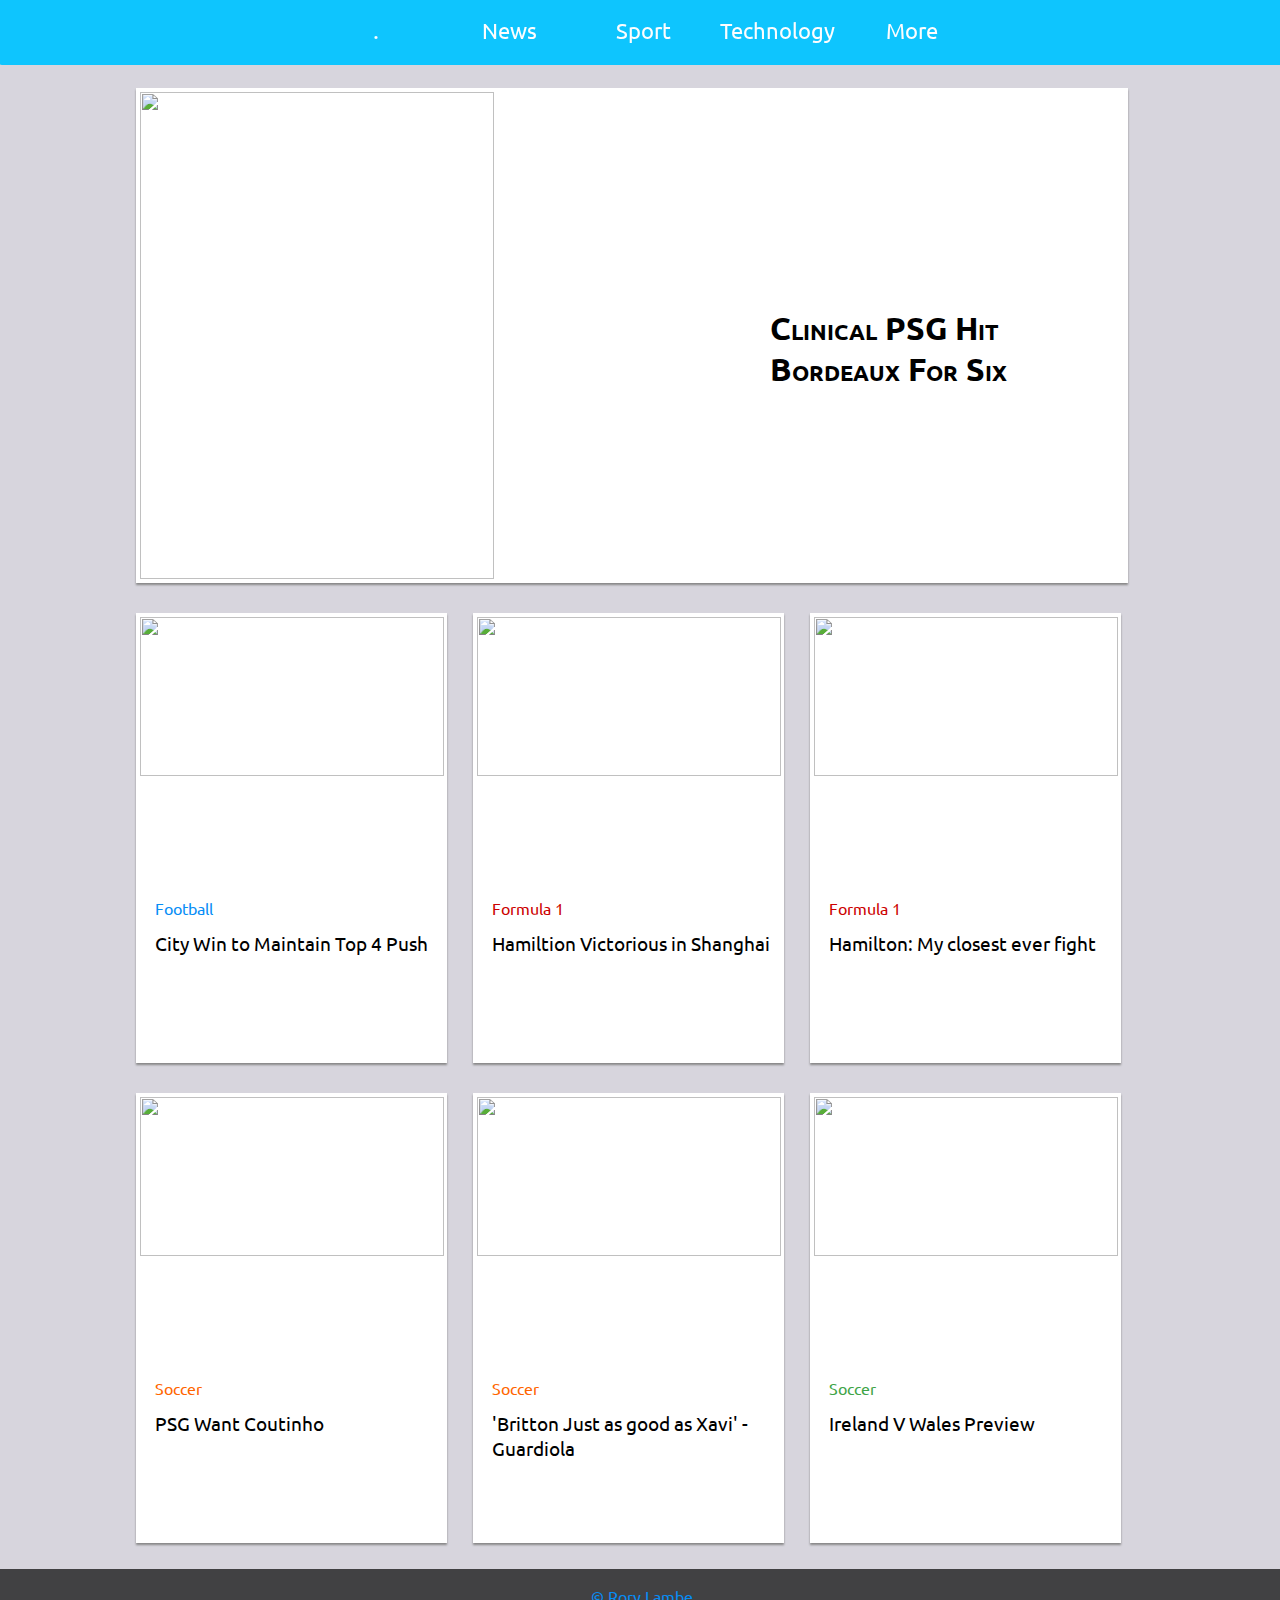
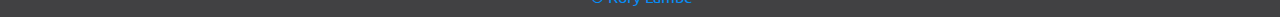
==== index.html @ db4da5c5 "Update index.html" ====
<!DOCTYPE html> <!--added when body,div,html set to width,height 100%-->
<html>
<head>
<meta name="viewport" content="width=device-width, initial-scale=1.0">
<link rel="stylesheet" type="text/css" href="responsive.css">
<script type="text/javascript" src="responsive.js"></script>
<link href="https://fonts.googleapis.com/css?family=Ubuntu" rel="stylesheet"> <!-- Ubuntu font link-->
<link rel="shortcut icon" href="https://s-media-cache-ak0.pinimg.com/originals/44/e4/73/44e473b0aaa8aa32cf748dd5b4bf9525.png"/> <!--title img-->
<title>Responsive</title>
</head>

<nav>
  <!--<a href="#" class="navbar-left"><img src="http://www.donegaldaily.com/wp-content/uploads/2016/05/gaa-logo.png"></a> img in nav-->
  <!--<a href="https://www.google.ie" class="navbar-left"><h3 class="navbar-left-txt">The<br> Journal</h3></a>-->
  <ul class="topnav" id="myTopnav">

    <li class="navimgtxt"><a href="file:///Users/BrianLambe/Documents/Website%20iCloud%20Drive/home.responsive.html" class="webtitle">.</a></li>    <!--  <li><a href="#">Home</a></li>  -->

    <li><a href="https://irishtimes.com">News</a>
      <ul class="sub-menu">
        <a href="https://www.theguardian.com/international"><li>TheGuardian</li></a>
        <a href="https://www.irishtimes.com"><li>Irish Times</li></a>
        <a href="https://www.thejournal.ie"><li>TheJournal</li></a>
      </ul>
    </li>

    <li><a href="file:///Users/BrianLambe/Documents/Website%20iCloud%20Drive/sport.responsive.html">Sport</a>
      <ul class="sub-menu">
        <a href="file:///Users/BrianLambe/Documents/Website%20iCloud%20Drive/f1.responsive.html"><li>Formula 1</li></a>
        <a href="http://www.skysports.com/roi"><li>SkySports</li></a>
        <a href="file:///Users/BrianLambe/Documents/Website%20iCloud%20Drive/soccer.responsive.html"><li>Soccer</li></a>
      </ul>
    </li>

    <li><a href="https://cnet.com/uk">Technology</a></li>
    <li><a href="#">More</a>
      <ul class="sub-menu">
        <a href="https://play.spotify.com/?utm_source=web-player&utm_campaign=bookmark"><li>Spotify</li></a>
        <a href="https://www.youtube.com/"><li>YouTube</li></a>
        <a href="https://fantasy.premierleague.com/"><li>Fantasy PL</li></a>
      </ul>
      <li class="icon">
    <a href="javascript:void(0);" onclick="myFunction()">&#9776;</a>
  </li>
    </li>
  </ul>
</nav>

<body>

  <div class="row">

    <div class="col-1">
      <a href="http://www.skysports.com/football/news/11800/11062309/ligue-1-round-up-paris-saint-germain-hit-bordeaux-for-six"><img class="mainimg" src="http://e0.365dm.com/17/09/16-9/20/skysports-neymar-mbappe-psg_4104017.jpg?20170918083931"/>
      <div class="maintxt"><a href="http://www.skysports.com/football/news/11800/11062309/ligue-1-round-up-paris-saint-germain-hit-bordeaux-for-six"><h1>Clinical PSG Hit Bordeaux <wbr>For Six</h1></div>
    </div>

    <div class="col-2">
      <a href="http://www.skysports.com/football/man-city-vs-hull-city/356648"><img class="secimg" src="http://e2.365dm.com/17/04/16-9/20/skysports-sergio-aguero-man-city-leroy-sane_3926643.jpg?20170408161452"/>
      <p class="hurlsec"><a href="http://www.skysports.com/football">Football<p><h3 class="sectxt"><a href="http://www.skysports.com/football/man-city-vs-hull-city/356648">City Win to Maintain Top 4<wbr> Push</h3>
    </div>

    <div class="col-3">
      <a href="http://www.skysports.com/f1/news/12433/10828494/chinese-gp-lewis-hamilton-and-mercedes-back-to-winning-ways"><img class="secimg" src="https://d2kmm3vx031a1h.cloudfront.net/BRfvzsZWTN2owucASuUp_GettyImages-863205824.jpg"/>
      <p class="f1sec"><a href="http://www.skysports.com/f1">Formula 1<p><h3 class="sectxt"><a href="http://www.skysports.com/f1/news/12433/10828494/chinese-gp-lewis-hamilton-and-mercedes-back-to-winning-ways">Hamiltion Victorious in Shanghai</h3>
    </div>

    <div class="col-4">
      <a href="http://www.skysports.com/f1/news/12433/10831420/lewis-hamilton-relishing-closest-f1-title-race-of-his-career"><img class="secimg" src="http://e1.365dm.com/17/04/16-9/20/skysports-lewis-hamilton-sebastian-vettel-f1-conclusions_3927338.jpg?20170409094520"/>
      <p class="f1sec"><a href="http://www.skysports.com/f1">Formula 1<p><a href="http://www.skysports.com/f1/news/12433/10831420/lewis-hamilton-relishing-closest-f1-title-race-of-his-career"><h3 class="sectxt">Hamilton: My closest ever fight</h3>
    </div>

    <div class="col-5">
      <a href="http://www.skysports.com/football/news/12691/11072251/european-paper-talk-paris-saint-germain-keen-on-philippe-coutinho"><img class="secimg" src="http://e2.365dm.com/17/09/16-9/20/skysports-philippe-coutinho-liverpool-premier-league_4108914.jpg?20170923180715"/>
      <p class="footsec"><a href="http://www.skysports.com/football">Soccer<p><a href="http://www.skysports.com/football/news/12691/11072251/european-paper-talk-paris-saint-germain-keen-on-philippe-coutinho"><h3 class="sectxt">PSG Want Coutinho</h3>
    </div>

    <div class="col-6">
      <a href="https://www.swanseacity.com/news/talking-tactics-leon-britton"><img class="secimg" src="https://www.swanseacity.com/sites/default/files/styles/cta_thumbnail/public/image/2017-08/Leon%2016x9.jpg?itok=TSy3v1L1"/>
      <p class="footsec"><a href="http://www.skysports.com/football">Soccer<p><a href="https://www.swanseacity.com/news/talking-tactics-leon-britton"><h3 class="sectxt">'Britton Just as good as Xavi' - Guardiola</h3>
    </div>

    <div class="col-7">
      <a href="https://www.rte.ie/sport/soccer/2017/0324/862218-ireland-wales-preview-prove-a-point-to-take-all-three/"><img class="secimg" src="https://img.rasset.ie/000dcdf6-800.jpg"/>
      <p class="soccersec"><a href="http://www.skysports.com/football">Soccer<p><a href="https://www.rte.ie/sport/soccer/2017/0324/862218-ireland-wales-preview-prove-a-point-to-take-all-three/"><h3 class="sectxt">Ireland V Wales Preview</h3>
    </div>

</body>

<div class="footer">
  <p>&#169; Rory Lambe</p>
</div>

</html>
---- responsive.css ----
/* When the screen is less than 680 pixels wide, hide all list items, except for the first one ("Home"). Show the list item that contains the link to open and close the topnav (li.icon) */
@media screen and (max-width:885px) {
  ul.topnav li:not(:first-child) {display: none;}
  ul.topnav li.icon {
    float: right; /*hamburger icon float*/
    display: inline-block;
    background-color: #04C5FF; /*icon background was #068df6*/
  }
}

/* The "responsive" class is added to the topnav with JavaScript when the user clicks on the icon. This class makes the topnav look good on small screens */
@media screen and (max-width:885px) {
  ul.topnav.responsive {position: relative;}
  ul.topnav.responsive li.icon {
    position: absolute;
    right: 0;
    top: 0;
  }
  ul.topnav.responsive li {
    float: none;
    display: inline;
  }
  ul.topnav.responsive li a {
    display: block;
    text-align: left; /*text align for nav options txt when mobile nav is opened*/
    margin-left: 10px; /*margin left for nav options txt when mobile nav is opened, i added this*/
  }
}



.webtitle { /*img in nav*/
  background-image: url(https://s-media-cache-ak0.pinimg.com/originals/3a/6f/26/3a6f2651cd008f7e4caafefcc86870b5.jpg);/*url(/Users/BrianLambe/Downloads/oie_transparent.png); /*url(http://free4kwallpaper.com/wp-content/uploads/logos/Blue-and-White-Apple-Logo-4K-Wallpaper.jpg)*/ /* /Users/BrianLambe/Downloads/Blue\ and\ white\ apple\ logo.jpg */
  background-position: center;
  width: 129px;
  height: 70px;
  background-size: 150px; /*was 400px*/
  image-resolution: 72dpi;
}

@media screen and (max-width: 885px) { /*img in nav*/
  .webtitle {
   margin-left: 45%;
 }
}

@media screen and (max-width: 390px) { /*img in nav*/
  .webtitle {
   margin-left: -20%;
 }
}

.navimgtxt { /*txt in nav img*/
  color: #F4F3F9;
}

@media screen and (max-width: 885px) { /*img in nav*/
  .navimgtxt {
   font-size: 1%;
 }
}

.navbar-left {  /*nav bar content (img/txt)*/
  max-width: 100px;
  max-height: 100px;
  display: inline-block;
  float: left;
  margin-top: 20px;
  margin-left: 10px;
}

.navbar-left-txt {
  color: black; /*txt color of 'thejournal'*/
  font-family: serif;
  font-size: 1.2em;
  margin-top: -4px;
}

@media screen and (max-width: 885px) {
  .navbar-left-txt {
   display: none;
 }
}

.topnav {  /*main nav positioning*/
  margin-left: -0.7%;
  width: 100.7%;
  position: fixed; /*for sticky navbar*/
  opacity: 0.95;
}

@media screen and (max-width: 694px) {
  .topnav {
   margin-left: -1%;
 }
}

nav li {
  display: inline-block;
  font-size: 1.4em;
  line-height: 70px; /*red box in navbar dimensions*/
  height: 70px; /*red box in navbar dimensions*/
  width: 130px;
  color: #fff; /*txt color in dropdown*/
  /*text-align: justify; - needed for img in nav*/
}

@media screen and (max-width: 885px) {
  nav li {
   /*margin-left: -200px;   /*moves 'home'*/
 }
}

nav ul {
  text-align: center;
  background-color: #04C5FF; /*backgr color in navbar - was #068df6*/
  border-radius: 3px;
  padding: 0; /*removes gap on left side of main nav*/
  width: 100%;
  margin-top: -1%; /*removes gap that was on top of nav, should check impact on big screens*/
}

@media screen and (max-width: 885px) {
  nav ul {
   border-radius: 0px; /*needs to be removed because hamburger icon has no border-radius*/
 }
}

nav a:hover {
background-color: #04C5FF/*conflicts w/ thing that makes mainav stay hovered when submen is being hov.- mainnav backgr color hover - was  #068df6*/
cursor: pointer;
border-radius: 0px; /*was 5px*/
/*color: rgba(0,0,0,0.1); text hover color main nav*/
}

nav ul li:hover {  /*makes main nav hover color #d5d5d5 while sub-menu is acc being hovered*/
  background-color: #04C5FF; /*was #068df6 */
}

nav a {
  text-decoration: none;
  color: #fff; /*text color in mainnav - was #068df6*/
  font-family: 'Ubuntu', sans-serif;
  display: block;
}

/*start of dropdown*/

ul.sub-menu{
  position: absolute;
  background-color: #04C5FF; /*dropdown backroundcolor was #068df6 before logo*/
  list-style-type: none;
  /*color: rgba(0, 0, 0, 0.8); /*was dropdown font color was rgba(255, 255, 255, 0.7)*/
  font-family: 'Ubuntu', sans-serif;
  font-variant: small-caps;
  width: 130px; /*was 124px*/
  height: 220px; /*defines height of dropdown, new- wasnt always here*/
  padding-left: 0px;
  margin-left: 0px;
  padding-top: 0px;
  visibility: hidden; /*hides dropdown when not hovered*/
  font-size: .7em;
  border-radius: 0px 0px 5px 5px; /*rounds bottom corners on dropdown*/
  box-shadow: 0 8px 16px 0 rgba(0, 0, 0, 0.6); /* shadow on dropdown*/
  border: 1px solid #414143;
  transform: translateY(-2em); /* dropdown slide down animation start*/
  z-index: 10;
  transition: all 0.3s ease-in-out 0s, visibility 0s linear 0.1s, z-index 0s linear 0.01s; /* dropdown slide down animation end*/
  animation: pulse 3s; /*opacity animation*/

  /*transform: scale(0) translateX(-50%);/*part of pl website dropdown animation
  transform-origin: left top;
  transition: all 1s;
  -webkit-transform: scale(0) translateX(-50%);*/
}

@keyframes pulse { /*opacity animation*/
  0% {
    opacity: 0;
  }
  100% {
    opacity: 1;
  }
}

ul.sub-menu li{
  padding-left: 0px;
  padding-top: 5px;
  padding-bottom: 5px;
  height: 63px; /*height of dropdown li*/
  border-radius: 0px;
  text-align: center;
}

ul.sub-menu li:hover {  /*dropdown menu hover*/
  background-color: rgba(0, 0, 0, 0.1);
  cursor: pointer;
  border-radius: 0px;
  width: 128px; /*width for dropdown hover*/
  padding-top: 5px;
  padding-bottom: 5px;
  padding-left: 0;
  /*box-shadow: 0 8px 16px 0 rgba(0, 0, 0, 0.2); /*shadow on individual items in dropdown*/
}

@media only screen and (max-width: 712px) {
    /*hides dropdown when in mobile view*/
    .sub-menu {
       display: none;
    }
}

nav li:hover .sub-menu{
  visibility: visible;  /*makes dropdown appear when hovered*/
  margin-left: 0px; /*dropdown margin left*/
  z-index: 10; /*dropdown slide animation start*/
  transform: translateY(0%);
  transition-delay: 0s, 0s, 0.3s; /*allows you to hover on dropdown after animation --dropdown slide animation end*/
}

/*end of dropdown*/




/*underline animation for nav start*/
li {
  display: inline-block;
  position: relative;
  border: 0px solid transparent;/*was 2px, gap between main nav and dropdown*/
  color: #005689;
}

li::after {
  width: 0%;
  height: 2px; /*width of white animation line*/
  display: block;
  background-color: #fff; /*line under(animation) color*/
  content: " ";
  position: absolute;
  top: 60px;
  left: 50%;
  -webkit-transition: left 0.5s cubic-bezier(0.215, 0.61, 0.355, 1), width 0.2s cubic-bezier(0.215, 0.61, 0.355, 1);
  transition: left 0.5s cubic-bezier(0.215, 0.61, 0.355, 1), width 0.5s cubic-bezier(0.215, 0.61, 0.355, 1); /*these figures (0.5) control speed of animation*/
}

@media only screen and (max-width: 885px) {  /*to remove underline animation from hamburger*/
    li::after {
      -webkit-transition: left 0s cubic-bezier(0,0,0,0), width 0s cubic-bezier(0, 0, 0, 0);
      transition: left 0s cubic-bezier(0, 0, 0, 0), width 0s cubic-bezier(0, 0, 0, 0);
    }
}

li:hover::after {
  width: 100%;
  height: 2px;
  display: block;
  background-color: #ddd; /*line under(animation) color*/
  content: " ";
  position: absolute;
  top: 60px;
  left: 0;
}

@media only screen and (max-width: 885px) {  /*to remove underline animation from hamburger*/
    li:hover::after {
      width: 0%;
      height: 0px;
      display: block;
      background-color: #ddd; /*line under(animation) color*/
      content: " ";
      position: absolute;
      top: 60px;
      left: 0;
    }
}


.navimgtxt::after {  /*to remove underline animation from logo*/
  -webkit-transition: left 0s cubic-bezier(0,0,0,0), width 0s cubic-bezier(0, 0, 0, 0);
  transition: left 0s cubic-bezier(0, 0, 0, 0), width 0s cubic-bezier(0, 0, 0, 0);
}

.navimgtxt:hover::after { /*to remove underline animation from logo*/
  width: 0%;
  height: 0px;
  display: block;
  background-color: #ddd; /*line under(animation) color*/
  content: " ";
  position: absolute;
  top: 60px;
  left: 0;
}
/*underline animation for nav end*/



/*hamburger mobile navbar icon*/
.icon {
  display: none;
}
/*icon end*/
/*end of nav*/




.mainimg {
  height: 100%;
  width: 60%;
  /*-moz-transition: all 0.5s;  taken out because dropdown intially went underneath mainimg
  -webkit-transition: all 0.5s;
  transition: all 0.5s;*/
}

.mainimg:hover {
  /*-moz-transform: scale(1.04);   taken out because dropdown intially went underneath mainimg
  -webkit-transform: scale(1.04);
  transform: scale(1.04);*/
}

@media only screen and (max-width: 855px) {
    /*hides dropdown when in mobile view*/
    .mainimg {
       height: 80%; /*jw 180%*/
       width: 100%;
    }
}

@media only screen and (max-width: 533px) {
    /*hides dropdown when in mobile view*/
    .mainimg {
       height: 75%; /*was 80% paddding*/
       width: 100%;
    }
}

p {
  color: black;
}

h1 {
  color: black;
}

h3 {
  color: black;
}

.maintxt {
  /*background-color: red;*/
  width: 35%;
  margin-top: -30%;
  margin-left: 64%;
  font-family: 'Ubuntu', sans-serif;
  font-variant: small-caps;
}

@media only screen and (max-width: 855px) {
    .maintxt {
       margin-left: 5%;
       margin-top: 0;
       margin-top: 4%;
       width: 90%;
    }
}

@media only screen and (max-width: 799px) {
    .maintxt {
       margin-top: -1%;
    }
}

@media only screen and (max-width: 478px/*446*/) {
    .maintxt {
       font-size: 95%;
    }
}

@media only screen and (max-width: 456px) and (max-height: 460px) {
    .maintxt {
       font-size: 85%;
    }
}

@media only screen and (max-width: 427px) {
    .maintxt {
       margin-top: 5%;
    }
}

@media only screen and (max-width: 427px) and (max-height: 460px) {
    .maintxt {
       margin-top: -3%; /*was -7% paddding*/
    }
}

@media only screen and (max-width: 456px) and (max-height: 540px) {
    .maintxt {
       margin-top: -6%;
    }
}

@media only screen and (max-width: 320px) {
    .maintxt {
       font-size: 85%;
       margin-top: -6%;
    }
}

* {
    box-sizing: border-box;
}

.row::after {
    content: "";
    clear: both;
    display: table;
}

[class*="col-"] {
    float: left;
    padding: 0px; /*was 15px*/
}

.col-1 {
  width: 77.5%;
  background-color: white;
  color: #ffffff;
  margin-left: 10%;
  height: 55%; /*was 60%*/
  overflow: hidden;
  box-shadow: 0px 2px 2px 0px #888888;
  padding: 0.3%; /*to make img fit full div side, universal selector gives padding automatically*/
  margin-top: 5em; /*for sticky navbar*/
}

.col-1:hover {
  box-shadow: 0px 8px 20px 0px #888888;
}

@media only screen and (max-width: 1174px) { /*1056px*/
    /* For mobile phones: */
    [class="col-1"] {
        width: 87%;
        margin-left: 6.5%;
    }
}

@media only screen and (max-width: 1036px) {
    /* For mobile phones: */
    [class="col-1"] {
        margin-left: 1%;
        width: 95.5%;
    }
}

@media only screen and (max-width: 859px) {
    .col-1 {
       margin-left: 2%;
       width: 94%;
    }
}

@media only screen and (max-width: 855px) {
    /*hides dropdown when in mobile view*/
    .col-1 {
       height: 80%; /*jw 40%*/
    }
}

@media only screen and (max-width: 855px) {
    .col-1:hover {
       box-shadow: 0px 0px 0px 0px #888888;
    }
}

@media only screen and (max-width: 694px) {
    [class="col-1"] {
        width: 100%;
        background-color: white;
        margin-left: 0%;/*margin-left: -1.2%;*/
        padding: 0px;
        height: 60%; /*just added*/
    }
}

@media only screen and (max-width: 320px) and (max-height: 460px) {
    .col-1 {
       height: 60%;
       padding: 0px; /*need because col-*: paddding 15px*/
       margin-left: 0%;
    }
}


.col-2 {
  width: 24.33%;
  background-color: white;
  color: #ffffff;
  margin-top: 30px;
  margin-right: 2%;
  margin-left: 10%;
  height: 50%;
  clear: both;
  overflow: hidden;
  box-shadow: 0px 2px 2px 0px #888888;
  padding: 0.3%; /*to make img fit full div side*/
  /*border-color: #DCDCDC;
  border-style: solid;
  border-width: thick;  sky sports border*/
}

.col-2:hover {
  box-shadow: 0px 4px 20px 0px #888888;
}

@media only screen and (max-width: 1174px) {
    /* For mobile phones: */
    [class="col-2"] {
        width: 27%;
        margin-left: 6.5%;
    }
}

@media only screen and (max-width: 1036px) {
    [class="col-2"] {
        margin-left: 1%;
        width: 30.5%;
    }
}

@media only screen and (max-width: 915px) {
    [class="col-2"] {
        width: 46%;
        height: 60%;
    }
}

@media only screen and (max-width: 859px) {
    /* For mobile phones: */
    [class="col-2"] {
        width: 46%;
        height: 57%;
        margin-left: 2%;
    }
}

@media only screen and (max-width: 855px) {
    .col-2:hover {
       box-shadow: 0px 0px 0px 0px #888888;
    }
}

@media only screen and (max-width: 768px) and (max-height: 928px) {
    .col-2 {
       height: 40%;
    }
}

@media only screen and (max-width: 767px) { /*new*/
    .col-2 {
      width: 46%;
      height: 57%;
    }
}

@media only screen and (max-width: 694px) {
    /* For mobile phones: */
    [class="col-2"] {
        width: 100%;
        background-color: white;
        margin-left: 0%;/*margin-left: -2.4%;*/
        margin-top: 10px;
        height: 20%; /*was 27%*/
        padding: 0;
    }
}

.secimg {
  width: 100%;
  height: 60%;
  -moz-transition: all 0.5s;
  -webkit-transition: all 0.5s;
  transition: all 0.5s;
}

.secimg:hover {
  -moz-transform: scale(1.1);
  -webkit-transform: scale(1.1);
  transform: scale(1.1);
}

@media only screen and (max-width: 768px) and (max-height: 928px) {
    .secimg {
       height: 65%;
    }
}

@media only screen and (max-width: 767px) {
    .secimg {
      width: 100%;
      height: 60%;
    }
}

@media only screen and (max-width: 694px) {
    [class="secimg"] {
        width: 30%;
        height: 100%; /*was90%*/
        float: left;
        padding: 0.5%;
    }
}

@media only screen and (max-width: 530px) {
    [class="secimg"] {
        width: 44%;
    }
}


.sectxt {
  color: black;
  margin-left: 5%;
  text-decoration: none;
  margin-top: 9%;
  font-family: 'Ubuntu', sans-serif;
  font-weight: 400;
}

@media only screen and (max-width: 694px) {
    [class="sectxt"] {
        margin-top: 7%;
        margin-left: 32.8%; /*did use float here but causes issues with text responsiveness, needs different margins*/
    }
}

@media only screen and (max-width: 631px) {
    [class="sectxt"] {
        margin-top: 8%;
    }
}

@media only screen and (max-width: 544px) {
    [class="sectxt"] {
        margin-top: 9%;
    }
}

@media only screen and (max-width: 530px) {
    [class="sectxt"] {
        margin-left: 46.8%;
    }
}

@media only screen and (max-width: 488px) {
    [class="sectxt"] {
        font-size: 95%;
        margin-top: 11%;
    }
}

@media only screen and (max-width: 435px) {
    [class="sectxt"] {
        margin-top: 13%;
    }
}

@media only screen and (max-width: 342px) {
    [class="sectxt"] {
        margin-top: 15%;
        font-size: 90%;
    }
}

@media only screen and (max-width: 320px) and (max-height: 460px) {
    .sectxt {
       margin-top: 9%;
    }
}

@media only screen and (max-width: 315px) {
    [class="sectxt"] {
        margin-top: 10%;
    }
}

@media only screen and (max-width: 295px) { /*menu layout goes at 300px*/
  .sectxt {
    font-size: 85%;
  }
}

/*start of small txts*/
p.soccersec { /*fixes issue with sectxt going too far down, see in developer tools*/
  height: 5px;
}

.soccersec {
  color: #3ea447;
  margin-left: 5%;
  font-family: 'Ubuntu', sans-serif;
}

@media only screen and (max-width: 694px) {
    [class="soccersec"] {
        float: left;
        margin-left: 3%;
        font-size: 95%;
    }
}

@media only screen and (max-width: 412px) {
    [class="soccersec"] {
        font-size: 90%;
    }
}

@media only screen and (max-width: 320px) and (max-height: 460px) {
    .soccersec {
       margin-top: 1%;
    }
}

@media only screen and (max-width: 295px) { /*menu layout goes at 300px*/
  .soccersec {
    font-size: 85%;
  }
}



p.f1sec { /*fixes issue with sectxt going too far down, see in developer tools*/
  height: 5px;
}

.f1sec {
  color: #C00;
  margin-left: 5%;
  font-family: 'Ubuntu', sans-serif;
}

@media only screen and (max-width: 694px) {
    [class="f1sec"] {
        float: left;
        margin-left: 3%;
        font-size: 95%;
    }
}

@media only screen and (max-width: 412px) {
    [class="f1sec"] {
        font-size: 90%;
    }
}

@media only screen and (max-width: 320px) and (max-height: 460px) {
    .f1sec {
       margin-top: 1%;
    }
}

@media only screen and (max-width: 295px) { /*menu layout goes at 300px*/
  .f1sec {
    font-size: 85%;
  }
}


p.footsec { /*fixes issue with sectxt going too far down, see in developer tools*/
  height: 5px;
}

.footsec {
  color: #F60;
  margin-left: 5%;
  font-family: 'Ubuntu', sans-serif;
}

@media only screen and (max-width: 694px) {
    [class="footsec"] {
        float: left;
        margin-left: 3%;
        font-size: 95%;
    }
}

@media only screen and (max-width: 412px) {
    [class="footsec"] {
        font-size: 90%;
    }
}

@media only screen and (max-width: 320px) and (max-height: 460px) {
    .footsec {
       margin-top: 1%;
    }
}

@media only screen and (max-width: 295px) { /*menu layout goes at 300px*/
  .footsec {
    font-size: 85%;
  }
}


p.hurlsec { /*fixes issue with sectxt going too far down, see in developer tools*/
  height: 5px;
}

.hurlsec {
  color: #068df6;
  margin-left: 5%;
  font-family: 'Ubuntu', sans-serif;
}

@media only screen and (max-width: 694px) {
    [class="hurlsec"] {
        float: left;
        margin-left: 3%;
        font-size: 95%;
    }
}

@media only screen and (max-width: 412px) {
    [class="hurlsec"] {
        font-size: 90%;
    }
}

@media only screen and (max-width: 320px) and (max-height: 460px) {
    .hurlsec {
       margin-top: 1%;
    }
}

@media only screen and (max-width: 295px) { /*menu layout goes at 300px*/
  .hurlsec {
    font-size: 85%;
  }
}


.col-3 {
  width: 24.33%;
  background-color: white;
  color: #ffffff;
  margin-top: 30px;
  margin-right: 2%;
  display: inline-block;
  height: 50%;
  overflow: hidden;
  box-shadow: 0px 2px 2px 0px #888888;
  padding: 0.3%; /*to make img fit full div side*/
}

.col-3:hover {
  box-shadow: 0px 4px 20px 0px #888888;
}

@media only screen and (max-width: 1174px) {
    /* For mobile phones: */
    [class="col-3"] {
        width: 27%;
    }
}

@media only screen and (max-width: 1036px) {
    [class="col-3"] {
        width: 30.5%;
    }
}

@media only screen and (max-width: 915px) {
    [class="col-3"] {
        width: 46%;
        height: 60%;
    }
}

@media only screen and (max-width: 859px) {
    /* For mobile phones: */
    [class="col-3"] {
        width: 46%;
        height: 57%;
    }
}

@media only screen and (max-width: 855px) {
    .col-3:hover {
       box-shadow: 0px 0px 0px 0px #888888;
    }
}

@media only screen and (max-width: 768px) and (max-height: 928px) {
    .col-3 {
       height: 40%;
    }
}

@media only screen and (max-width: 767px) { /*new*/
    .col-3 {
      width: 46%;
      height: 57%;
    }
}

@media only screen and (max-width: 694px) {
    /* For mobile phones: */
    [class="col-3"] {
        width: 100%;
        background-color: white;
        margin-top: 10px;
        height: 20%; /*was 27%*/
        padding: 0;
    }
}

.col-4 {
width: 24.33%;
background-color: white;
color: #ffffff;
margin-top: 30px;
margin-right: 3%; /*23px*/
display: inline-block;
height: 50%;
overflow: hidden;
box-shadow: 0px 2px 2px 0px #888888;
padding: 0.3%; /*to make img fit full div side*/
}

.col-4:hover {
  box-shadow: 0px 4px 20px 0px #888888;
}

@media only screen and (max-width: 1174px) {
    /* For mobile phones: */
    [class="col-4"] {
        width: 27%;
    }
}

@media only screen and (max-width: 1036px) {
    [class="col-4"] {
        width: 30.5%;
    }
}

@media only screen and (max-width: 915px) {
    [class="col-4"] {
        width: 46%;
        height: 60%;
        margin-left: 1%;
    }
}

@media only screen and (max-width: 859px) {
    /* For mobile phones: */
    [class="col-4"] {
        width: 46%;
        height: 57%;
        margin-left: 2%;
    }
}

@media only screen and (max-width: 855px) {
    .col-4:hover {
       box-shadow: 0px 0px 0px 0px #888888;
    }
}

@media only screen and (max-width: 768px) and (max-height: 928px) {
    .col-4 {
       height: 40%;
    }
}

@media only screen and (max-width: 767px) { /*new*/
    .col-4 {
      width: 46%;
      height: 57%;
    }
}

@media only screen and (max-width: 694px) {
    /* For mobile phones: */
    [class="col-4"] {
        width: 100%;
        background-color: white;
        margin-left: 0%;
        margin-top: 10px;
        height: 20%; /*was 27%*/
        padding: 0;
    }
}

.col-5 {
width: 24.33%;
background-color: white;
color: #ffffff;
margin-top: 30px;
margin-right: 2%;
margin-left: 10%;
display: inline-block;
height: 50%;
overflow: hidden;
box-shadow: 0px 2px 2px 0px #888888;
padding: 0.3%; /*to make img fit full div side*/
}

.col-5:hover {
  box-shadow: 0px 4px 20px 0px #888888;
}

@media only screen and (max-width: 1174px) {
    /* For mobile phones: */
    [class="col-5"] {
        width: 27%;
        margin-left: 6.5%;
    }
}

@media only screen and (max-width: 1036px) {
    /* For mobile phones: */
    [class="col-5"] {
        margin-left: 1%;
        width: 30.5%;
    }
}

@media only screen and (max-width: 915px) {
    [class="col-5"] {
        width: 46%;
        height: 60%;
        margin-left: -1%;
    }
}

@media only screen and (max-width: 859px) {
    /* For mobile phones: */
    [class="col-5"] {
        width: 46%;
        height: 57%;
        margin-left: -1%;
    }
}

@media only screen and (max-width: 855px) {
    .col-5:hover {
       box-shadow: 0px 0px 0px 0px #888888;
    }
}

@media only screen and (max-width: 768px) and (max-height: 928px) {
    .col-5 {
       height: 40%;
    }
}

@media only screen and (max-width: 767px) {
    .col-5 {
      width: 46%;
      height: 57%;
      margin-left: -1%;
    }
}

@media only screen and (max-width: 694px) {
    /* For mobile phones: */
    [class="col-5"] {
        width: 100%;
        background-color: white;
        margin-left: 0%;
        margin-top: 10px;
        height: 20%; /*was 27%*/
        padding: 0;
    }
}

.col-6 {
width: 24.33%;
background-color: white;
color: #ffffff;
margin-top: 30px;
margin-right: 2%;
display: inline-block;
height: 50%;
overflow: hidden;
box-shadow: 0px 2px 2px 0px #888888;
padding: 0.3%; /*to make img fit full div side*/
}

.col-6:hover {
  box-shadow: 0px 4px 20px 0px #888888;
}

@media only screen and (max-width: 1174px) {
    /* For mobile phones: */
    [class="col-6"] {
        width: 27%;
    }
}

@media only screen and (max-width: 1036px) {
    [class="col-6"] {
        width: 30.5%;
    }
}

@media only screen and (max-width: 915px) {
    [class="col-6"] {
        width: 46%;
        height: 60%;
        margin-left: 1%;
    }
}

@media only screen and (max-width: 859px) {
    /* For mobile phones: */
    [class="col-6"] {
        width: 46%;
        height: 57%;
        margin-left: 2%;
    }
}

@media only screen and (max-width: 855px) {
    .col-6:hover {
       box-shadow: 0px 0px 0px 0px #888888;
    }
}

@media only screen and (max-width: 768px) and (max-height: 928px) {
    .col-6 {
       height: 40%;
    }
}

@media only screen and (max-width: 767px) { /*new*/
    .col-6 {
      width: 46%;
      height: 57%;
    }
}

@media only screen and (max-width: 694px) {
    /* For mobile phones: */
    [class="col-6"] {
        width: 100%;
        background-color: white;
        margin-left: 0%;
        margin-top: 10px;
        height: 20%; /*was 27%*/
        padding: 0;
    }
}

.col-7 {
width: 24.33%;
background-color: white;
color: #ffffff;
margin-top: 30px;
display: inline-block;
height: 50%;
overflow: hidden;
margin-bottom: 2%; /*for footer*/
box-shadow: 0px 2px 2px 0px #888888;
padding: 0.3%; /*to make img fit full div side*/
}

.col-7:hover {
  box-shadow: 0px 4px 20px 0px #888888;
}

@media only screen and (max-width: 1174px) {
    /* For mobile phones: */
    [class="col-7"] {
        width: 27%;
    }
}

@media only screen and (max-width: 1036px) {
    [class="col-7"] {
        width: 30.5%;
    }
}

@media only screen and (max-width: 915px) {
    [class="col-7"] {
        width: 46%;
        height: 60%;
    }
}

@media only screen and (max-width: 859px) {
    /* For mobile phones: */
    [class="col-7"] {
        width: 46%;
        height: 57%;
    }
}

@media only screen and (max-width: 855px) {
    .col-7:hover {
       box-shadow: 0px 0px 0px 0px #888888;
    }
}

@media only screen and (max-width: 768px) and (max-height: 928px) {
    .col-7 {
       height: 40%;
    }
}

@media only screen and (max-width: 767px) { /*new*/
    .col-7 {
      width: 46%;
      height: 57%;
    }
}

@media only screen and (max-width: 694px) {
    /* For mobile phones: */
    [class="col-7"] {
        width: 100%;
        background-color: white;
        margin-left: 0%;
        margin-top: 10px;
        height: 20%; /*was 27%*/
        padding: 0;
    }
}


.col-8 {width: 66.66%;}
.col-9 {width: 75%;}
.col-10 {width: 83.33%;}
.col-11 {width: 91.66%;}
.col-12 {width: 100%;}

html {
    font-family: "Ubuntu", sans-serif;
    background-color: #d7d5dd;
}

a:link{ /*removes underline from links*/
  text-decoration: none!important;
  cursor: pointer;
}

a:visited { /*removes purple txt color from links*/
   text-decoration: none;
   color: inherit;
}

.sectxt a {
  color: black;
}

.footsec a {
  color: #F60;
}

.hurlsec a {
  color: #068df6;
}

.soccersec a {
  color: #3ea447;
}

.f1sec a {
  color: #C00;
}


html, body { /*fixes issue with quirks mode and doctype*/
  width: 100%;
  height: 100%;
}

@media only screen and (max-width: 694px) {
    body {
       margin: 0px;
    }
}

div { /*fixes issue with quirks mode and doctype*/
  width: 100%;
  height: 100%;
}

.footer {
    clear: both;
    position: sticky;
    z-index: 10;
    height: 3em;
    margin-top: -3em;
    text-align: center;
    background-color: #414143;
    padding: 1px;
    width: 101%;
    margin-left: -1%;
}

.footer p {
  color: #068df6;
}
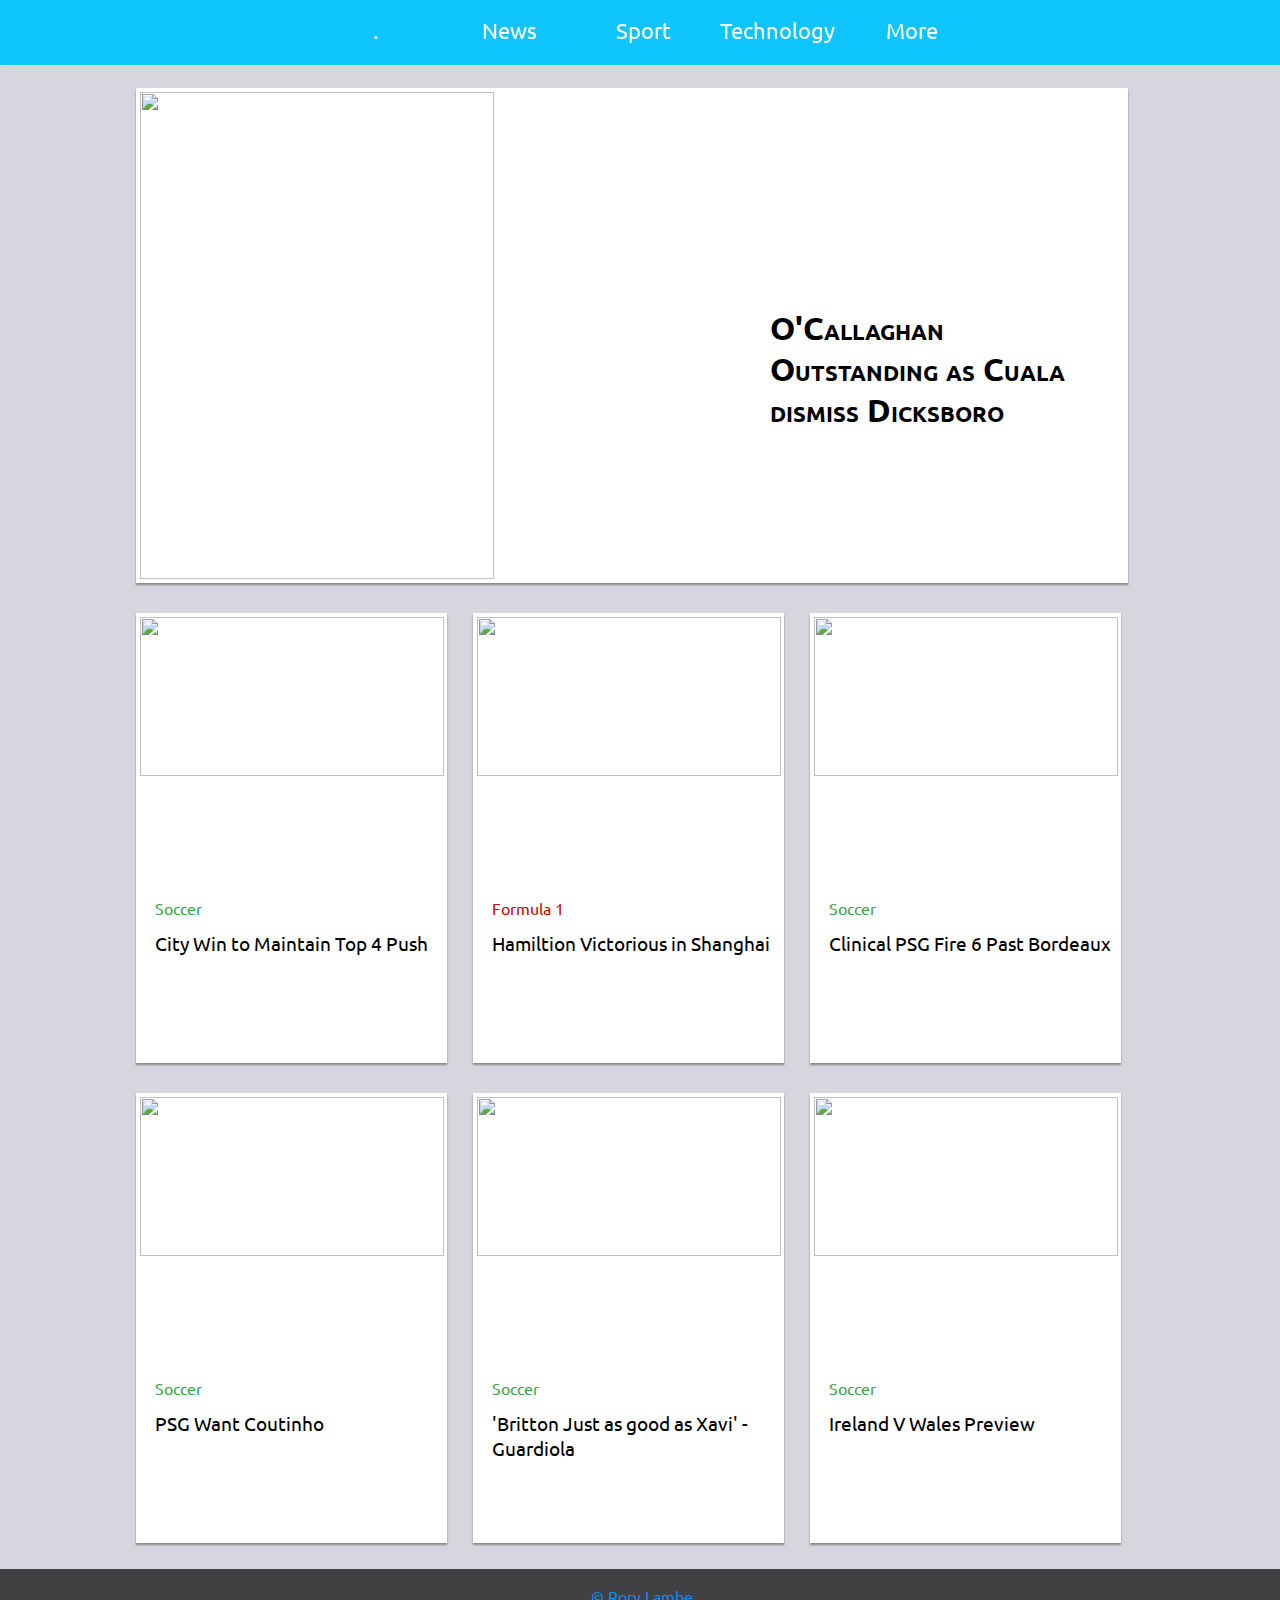
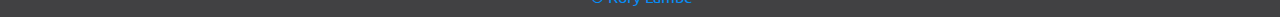
==== commit 5b6c305d: "Update index.html" ====
--- a/index.html
+++ b/index.html
@@ -1,5 +1,5 @@
 <!DOCTYPE html> <!--added when body,div,html set to width,height 100%-->
-<html>
+<html><!-- rem.html is meant to do same thing as home.responsive.html with less media queries and uses different units such as rem to make elements respond better-->
 <head>
 <meta name="viewport" content="width=device-width, initial-scale=1.0">
 <link rel="stylesheet" type="text/css" href="responsive.css">
@@ -24,11 +24,11 @@
       </ul>
     </li>
 
-    <li><a href="file:///Users/BrianLambe/Documents/Website%20iCloud%20Drive/sport.responsive.html">Sport</a>
+    <li><a href="https://roryjl.github.io/sport.responsive.html">Sport</a>
       <ul class="sub-menu">
-        <a href="file:///Users/BrianLambe/Documents/Website%20iCloud%20Drive/f1.responsive.html"><li>Formula 1</li></a>
-        <a href="http://www.skysports.com/roi"><li>SkySports</li></a>
-        <a href="file:///Users/BrianLambe/Documents/Website%20iCloud%20Drive/soccer.responsive.html"><li>Soccer</li></a>
+        <a href="https://roryjl.github.io/f1.responsive.html"><li>Formula 1</li></a>
+        <a href="https://roryjl.github.io/gaa.responsive.html"><li>Gaa</li></a>
+        <a href="https://roryjl.github.io/soccer.responsive.html"><li>Soccer</li></a>
       </ul>
     </li>
 
@@ -51,13 +51,13 @@
   <div class="row">
 
     <div class="col-1">
-      <a href="http://www.skysports.com/football/news/11800/11062309/ligue-1-round-up-paris-saint-germain-hit-bordeaux-for-six"><img class="mainimg" src="http://e0.365dm.com/17/09/16-9/20/skysports-neymar-mbappe-psg_4104017.jpg?20170918083931"/>
-      <div class="maintxt"><a href="http://www.skysports.com/football/news/11800/11062309/ligue-1-round-up-paris-saint-germain-hit-bordeaux-for-six"><h1>Clinical PSG Hit Bordeaux <wbr>For Six</h1></div>
+      <a href="https://www.irishtimes.com/sport/gaelic-games/hurling/con-o-callaghan-leads-dickboro-a-merry-dance-as-cuala-march-on-1.3280858"><img class="mainimg" src="https://www.irishtimes.com/polopoly_fs/1.3280856.1509903721!/image/image.jpg_gen/derivatives/box_620_330/image.jpg"/>
+      <div class="maintxt"><a href="https://www.irishtimes.com/sport/gaelic-games/hurling/con-o-callaghan-leads-dickboro-a-merry-dance-as-cuala-march-on-1.3280858"><h1>O'Callaghan Outstanding as <wbr>Cuala dismiss Dicksboro</h1></div>
     </div>
 
     <div class="col-2">
       <a href="http://www.skysports.com/football/man-city-vs-hull-city/356648"><img class="secimg" src="http://e2.365dm.com/17/04/16-9/20/skysports-sergio-aguero-man-city-leroy-sane_3926643.jpg?20170408161452"/>
-      <p class="hurlsec"><a href="http://www.skysports.com/football">Football<p><h3 class="sectxt"><a href="http://www.skysports.com/football/man-city-vs-hull-city/356648">City Win to Maintain Top 4<wbr> Push</h3>
+      <p class="soccersec"><a href="http://www.skysports.com/football">Soccer<p><h3 class="sectxt"><a href="http://www.skysports.com/football/man-city-vs-hull-city/356648">City Win to Maintain Top 4<wbr> Push</h3>
     </div>
 
     <div class="col-3">
@@ -66,22 +66,22 @@
     </div>
 
     <div class="col-4">
-      <a href="http://www.skysports.com/f1/news/12433/10831420/lewis-hamilton-relishing-closest-f1-title-race-of-his-career"><img class="secimg" src="http://e1.365dm.com/17/04/16-9/20/skysports-lewis-hamilton-sebastian-vettel-f1-conclusions_3927338.jpg?20170409094520"/>
-      <p class="f1sec"><a href="http://www.skysports.com/f1">Formula 1<p><a href="http://www.skysports.com/f1/news/12433/10831420/lewis-hamilton-relishing-closest-f1-title-race-of-his-career"><h3 class="sectxt">Hamilton: My closest ever fight</h3>
+      <a href="http://www.skysports.com/football/news/11800/11062309/ligue-1-round-up-paris-saint-germain-hit-bordeaux-for-six"><img class="secimg" src="http://e0.365dm.com/17/09/16-9/20/skysports-neymar-mbappe-psg_4104017.jpg?20170918083931"/>
+      <p class="soccersec"><a href="http://www.skysports.com/football">Soccer<p><a href="http://www.skysports.com/football/news/11800/11062309/ligue-1-round-up-paris-saint-germain-hit-bordeaux-for-six"><h3 class="sectxt">Clinical PSG Fire 6 Past Bordeaux</h3>
     </div>
 
     <div class="col-5">
       <a href="http://www.skysports.com/football/news/12691/11072251/european-paper-talk-paris-saint-germain-keen-on-philippe-coutinho"><img class="secimg" src="http://e2.365dm.com/17/09/16-9/20/skysports-philippe-coutinho-liverpool-premier-league_4108914.jpg?20170923180715"/>
-      <p class="footsec"><a href="http://www.skysports.com/football">Soccer<p><a href="http://www.skysports.com/football/news/12691/11072251/european-paper-talk-paris-saint-germain-keen-on-philippe-coutinho"><h3 class="sectxt">PSG Want Coutinho</h3>
+      <p class="soccersec"><a href="http://www.skysports.com/football">Soccer<p><a href="http://www.skysports.com/football/news/12691/11072251/european-paper-talk-paris-saint-germain-keen-on-philippe-coutinho"><h3 class="sectxt">PSG Want Coutinho</h3>
     </div>
 
     <div class="col-6">
       <a href="https://www.swanseacity.com/news/talking-tactics-leon-britton"><img class="secimg" src="https://www.swanseacity.com/sites/default/files/styles/cta_thumbnail/public/image/2017-08/Leon%2016x9.jpg?itok=TSy3v1L1"/>
-      <p class="footsec"><a href="http://www.skysports.com/football">Soccer<p><a href="https://www.swanseacity.com/news/talking-tactics-leon-britton"><h3 class="sectxt">'Britton Just as good as Xavi' - Guardiola</h3>
+      <p class="soccersec"><a href="http://www.skysports.com/football">Soccer<p><a href="https://www.swanseacity.com/news/talking-tactics-leon-britton"><h3 class="sectxt">'Britton Just as good as Xavi' - Guardiola</h3>
     </div>
 
     <div class="col-7">
-      <a href="https://www.rte.ie/sport/soccer/2017/0324/862218-ireland-wales-preview-prove-a-point-to-take-all-three/"><img class="secimg" src="https://img.rasset.ie/000dcdf6-800.jpg"/>
+      <a href="https://www.rte.ie/sport/soccer/2017/0324/862218-ireland-wales-preview-prove-a-point-to-take-all-three/"><img class="secimg" src="http://e0.365dm.com/17/10/16-9/20/skysports-james-mcclean-republic-of-ireland-pointing-and-shouting_4126239.jpg?20171012113200"/>
       <p class="soccersec"><a href="http://www.skysports.com/football">Soccer<p><a href="https://www.rte.ie/sport/soccer/2017/0324/862218-ireland-wales-preview-prove-a-point-to-take-all-three/"><h3 class="sectxt">Ireland V Wales Preview</h3>
     </div>
 
--- a/responsive.css
+++ b/responsive.css
@@ -475,6 +475,12 @@
     }
 }
 
+@media only screen and (max-width: 768px) and (max-height: 928px) {
+    .col-1 {
+       height: 30rem;
+    }
+}/*just now*/
+
 @media only screen and (max-width: 694px) {
     [class="col-1"] {
         width: 100%;
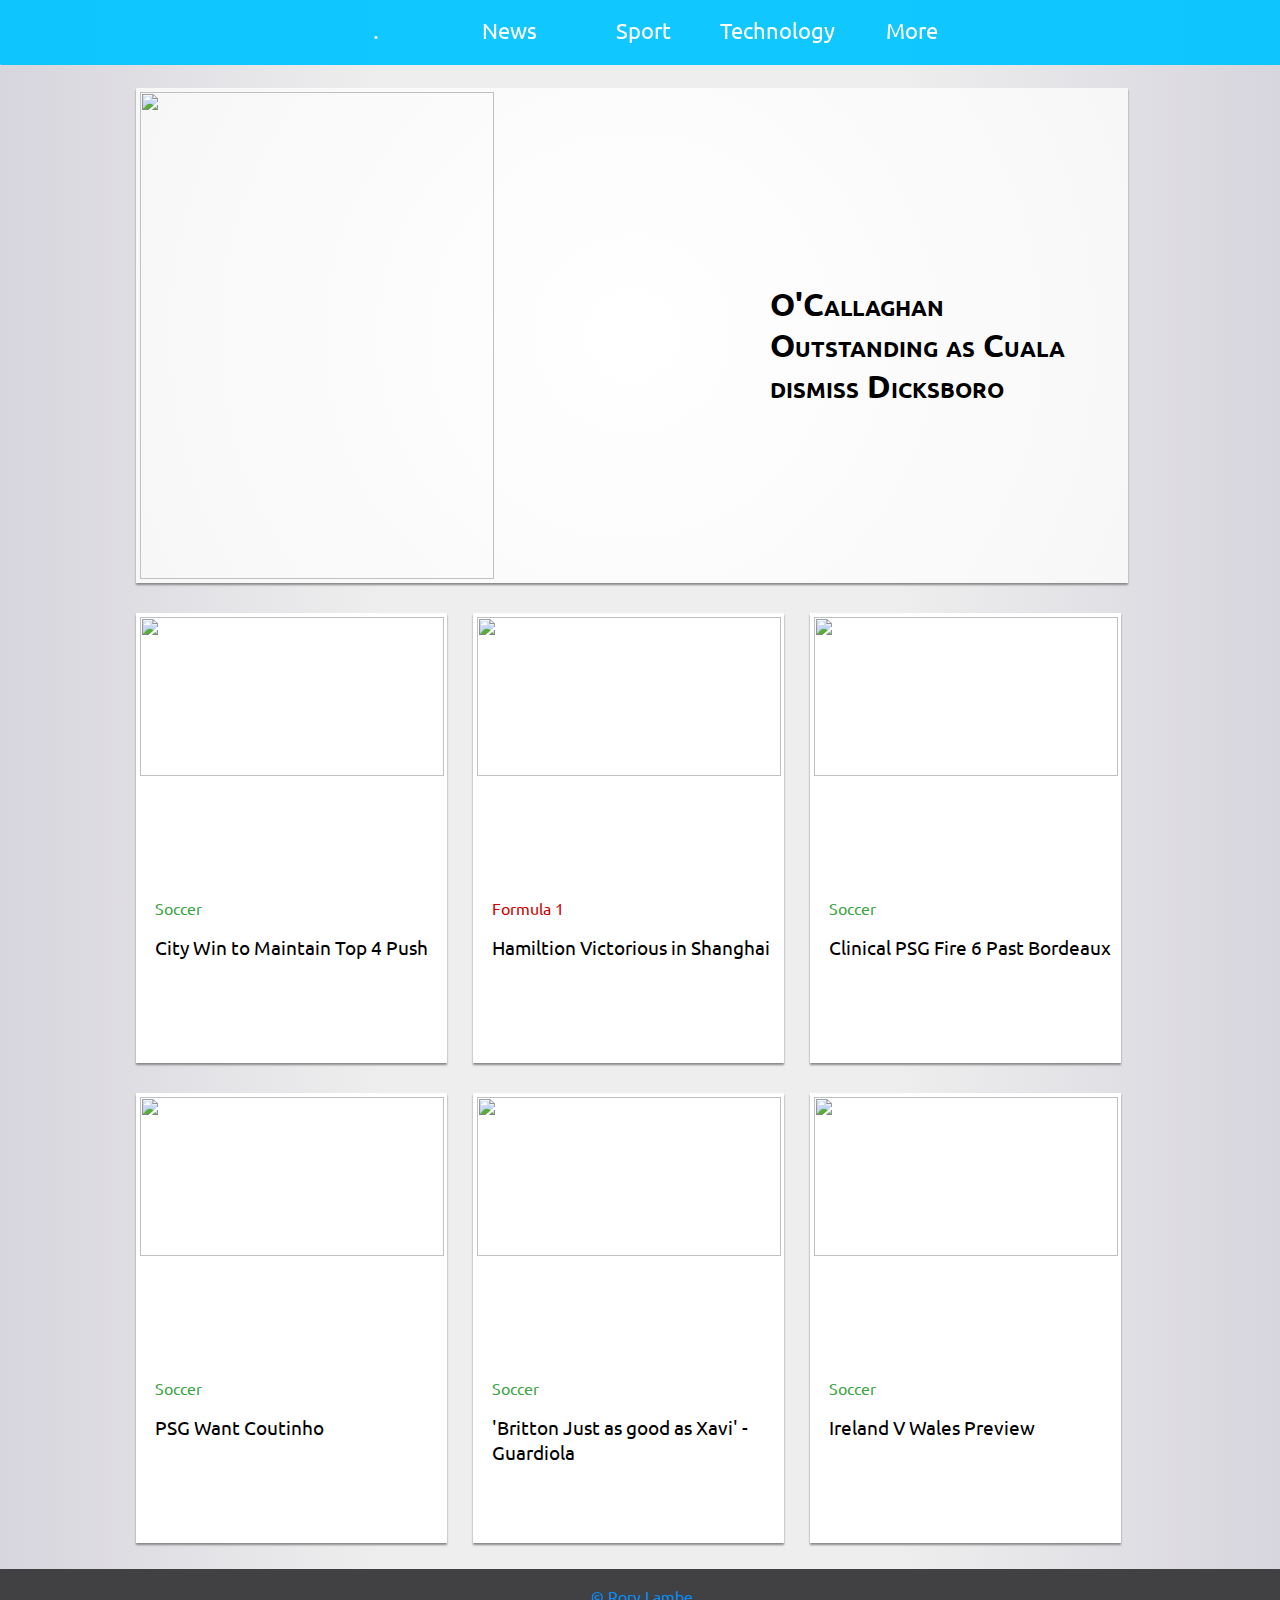
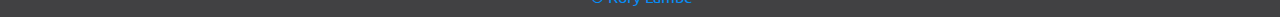
==== commit d7b3c0ce: "Update index.html" ====
--- a/index.html
+++ b/index.html
@@ -14,7 +14,7 @@
   <!--<a href="https://www.google.ie" class="navbar-left"><h3 class="navbar-left-txt">The<br> Journal</h3></a>-->
   <ul class="topnav" id="myTopnav">
 
-    <li class="navimgtxt"><a href="file:///Users/BrianLambe/Documents/Website%20iCloud%20Drive/home.responsive.html" class="webtitle">.</a></li>    <!--  <li><a href="#">Home</a></li>  -->
+    <li class="navimgtxt"><a href="https://roryjl.github.io/home.responsive.html" class="webtitle">.</a></li>    <!--  <li><a href="#">Home</a></li>  -->
 
     <li><a href="https://irishtimes.com">News</a>
       <ul class="sub-menu">
--- a/responsive.css
+++ b/responsive.css
@@ -87,6 +87,7 @@
   width: 100.7%;
   position: fixed; /*for sticky navbar*/
   opacity: 0.95;
+  z-index: 999; /*fixes issue where dropdown appeared under image while image was hovered(zoomed-in)*/
 }
 
 @media screen and (max-width: 694px) {
@@ -165,7 +166,7 @@
   border: 1px solid #414143;
   transform: translateY(-2em); /* dropdown slide down animation start*/
   z-index: 10;
-  transition: all 0.3s ease-in-out 0s, visibility 0s linear 0.1s, z-index 0s linear 0.01s; /* dropdown slide down animation end*/
+  transition: all 0.4s ease-in-out 0s, visibility 0s linear 0.1s, z-index 0s linear 0.01s; /* dropdown slide down animation end was all 0.3s*/
   animation: pulse 3s; /*opacity animation*/
 
   /*transform: scale(0) translateX(-50%);/*part of pl website dropdown animation
@@ -235,7 +236,7 @@
   width: 0%;
   height: 2px; /*width of white animation line*/
   display: block;
-  background-color: #fff; /*line under(animation) color*/
+  background-color: #404042; /*line under(animation) color CLOSING*/
   content: " ";
   position: absolute;
   top: 60px;
@@ -255,7 +256,7 @@
   width: 100%;
   height: 2px;
   display: block;
-  background-color: #ddd; /*line under(animation) color*/
+  background-color: #fff; /*line under(animation) color OPENing*/
   content: " ";
   position: absolute;
   top: 60px;
@@ -303,20 +304,18 @@
 /*end of nav*/
 
 
-
-
 .mainimg {
-  height: 100%;
-  width: 60%;
-  /*-moz-transition: all 0.5s;  taken out because dropdown intially went underneath mainimg
+  height: 100%; /*21.1rem*/
+  width: 60%; /*40rem*/
+  -moz-transition: all 0.5s;  /* was taken out because dropdown intially went underneath mainimg - fixed by .topnav z-index: 999; (parent element)*/
   -webkit-transition: all 0.5s;
-  transition: all 0.5s;*/
+  transition: all 0.5s;
 }
 
 .mainimg:hover {
-  /*-moz-transform: scale(1.04);   taken out because dropdown intially went underneath mainimg
+  -moz-transform: scale(1.04);   /*comment above in .mainimg*/
   -webkit-transform: scale(1.04);
-  transform: scale(1.04);*/
+  transform: scale(1.04);
 }
 
 @media only screen and (max-width: 855px) {
@@ -350,10 +349,11 @@
 .maintxt {
   /*background-color: red;*/
   width: 35%;
-  margin-top: -30%;
+  margin-top: -20rem;
   margin-left: 64%;
   font-family: 'Ubuntu', sans-serif;
   font-variant: small-caps;
+  justify-content: center;
 }
 
 @media only screen and (max-width: 855px) {
@@ -365,13 +365,31 @@
     }
 }
 
-@media only screen and (max-width: 799px) {
+@media only screen and (max-width: 320px) and (max-height: 620px) {
+    .maintxt {
+       font-size: 70%;
+    }
+}
+
+@media only screen and (max-width: 320px) and (max-height: 480px) {
+    .maintxt {
+       margin-top: -0.5rem;
+    }
+}
+
+@media only screen and (min-width: 855px) and (max-height: 561px) {
+    .maintxt {
+       margin-top: -15rem;
+    }
+}
+
+/*@media only screen and (max-width: 799px) { /*taken out when justify-content was put in for maintxt
     .maintxt {
        margin-top: -1%;
     }
 }
 
-@media only screen and (max-width: 478px/*446*/) {
+@media only screen and (max-width: 478px/*446*//*) {
     .maintxt {
        font-size: 95%;
     }
@@ -391,7 +409,7 @@
 
 @media only screen and (max-width: 427px) and (max-height: 460px) {
     .maintxt {
-       margin-top: -3%; /*was -7% paddding*/
+       margin-top: -3%; /*was -7% paddding*//*
     }
 }
 
@@ -406,7 +424,7 @@
        font-size: 85%;
        margin-top: -6%;
     }
-}
+}*/
 
 * {
     box-sizing: border-box;
@@ -425,7 +443,8 @@
 
 .col-1 {
   width: 77.5%;
-  background-color: white;
+  /*background-color: white;*/
+  background-image: radial-gradient(circle at center,#fff 0,#f7f7f7 100%); /*skysports col color*/
   color: #ffffff;
   margin-left: 10%;
   height: 55%; /*was 60%*/
@@ -479,7 +498,7 @@
     .col-1 {
        height: 30rem;
     }
-}/*just now*/
+}
 
 @media only screen and (max-width: 694px) {
     [class="col-1"] {
@@ -503,6 +522,7 @@
 .col-2 {
   width: 24.33%;
   background-color: white;
+  /*background-image: radial-gradient(circle at center,#fff 0,#f7f7f7 100%); skysports col color*/
   color: #ffffff;
   margin-top: 30px;
   margin-right: 2%;
@@ -630,16 +650,42 @@
   color: black;
   margin-left: 5%;
   text-decoration: none;
-  margin-top: 9%;
+  margin-top: 2rem; /*9%*/
   font-family: 'Ubuntu', sans-serif;
   font-weight: 400;
+  justify-content: center;
 }
 
 @media only screen and (max-width: 694px) {
+    [class="sectxt"] {
+        margin-top: 3rem;
+        margin-left: 32.8%;
+    }
+}
+
+@media only screen and (max-width: 530px) {
+    [class="sectxt"] {
+        margin-left: 46.8%;
+    }
+}
+
+@media only screen and (max-width: 520px) and (max-height: 620px) {
+    .sectxt {
+       font-size: 90%;
+    }
+}
+
+@media only screen and (max-width: 320px) and (max-height: 480px) {
+    .sectxt {
+       margin-top: 2rem;
+    }
+}
+
+/*@media only screen and (max-width: 694px) {
     [class="sectxt"] {
         margin-top: 7%;
         margin-left: 32.8%; /*did use float here but causes issues with text responsiveness, needs different margins*/
-    }
+    /*}
 }
 
 @media only screen and (max-width: 631px) {
@@ -693,7 +739,7 @@
 }
 
 @media only screen and (max-width: 295px) { /*menu layout goes at 300px*/
-  .sectxt {
+  /*.sectxt {
     font-size: 85%;
   }
 }
@@ -725,7 +771,7 @@
 
 @media only screen and (max-width: 320px) and (max-height: 460px) {
     .soccersec {
-       margin-top: 1%;
+       margin-top: 2%;
     }
 }
 
@@ -763,7 +809,7 @@
 
 @media only screen and (max-width: 320px) and (max-height: 460px) {
     .f1sec {
-       margin-top: 1%;
+       margin-top: 2%;
     }
 }
 
@@ -800,7 +846,7 @@
 
 @media only screen and (max-width: 320px) and (max-height: 460px) {
     .footsec {
-       margin-top: 1%;
+       margin-top: 2%;
     }
 }
 
@@ -837,7 +883,7 @@
 
 @media only screen and (max-width: 320px) and (max-height: 460px) {
     .hurlsec {
-       margin-top: 1%;
+       margin-top: 2%;
     }
 }
 
@@ -1247,7 +1293,8 @@
 
 html {
     font-family: "Ubuntu", sans-serif;
-    background-color: #d7d5dd;
+    /*background-color: #d7d5dd;*/
+    background-image: linear-gradient(90deg,#d7d5dd 0,#eee 30%,#eee 70%,#d7d5dd); /*skysports background color*/
 }
 
 a:link{ /*removes underline from links*/
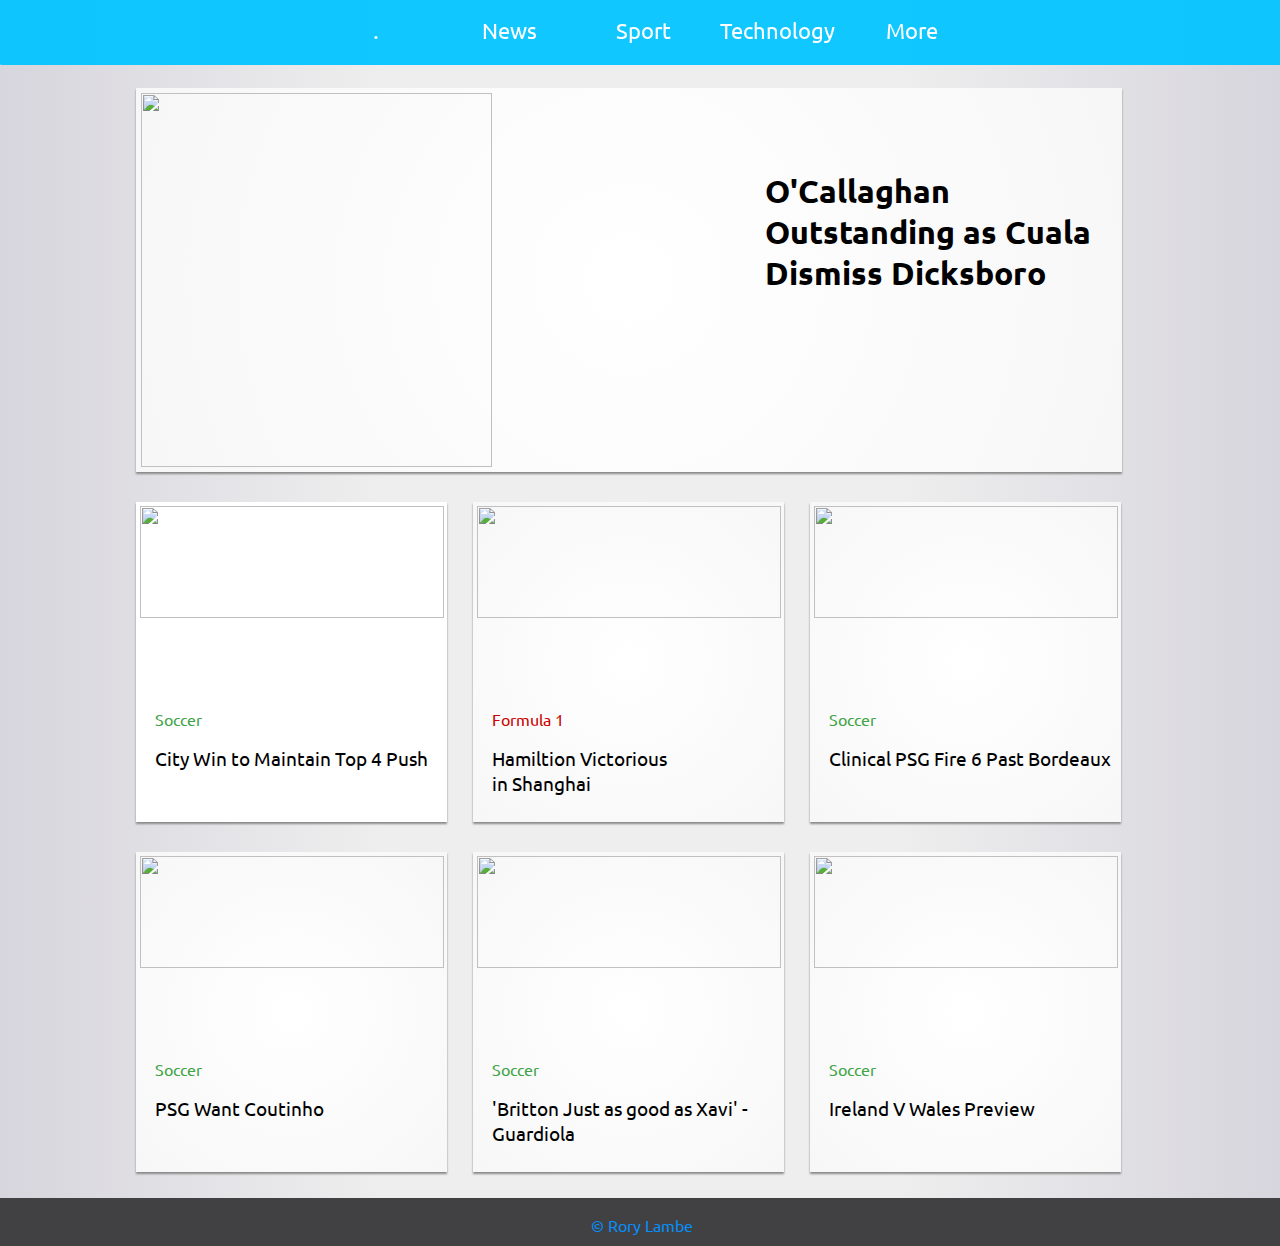
==== commit f9e5410c: "Update index.html" ====
--- a/index.html
+++ b/index.html
@@ -1,6 +1,7 @@
 <!DOCTYPE html> <!--added when body,div,html set to width,height 100%-->
 <html><!-- rem.html is meant to do same thing as home.responsive.html with less media queries and uses different units such as rem to make elements respond better-->
 <head>
+<meta name="description" content="Latest Sport News.">
 <meta name="viewport" content="width=device-width, initial-scale=1.0">
 <link rel="stylesheet" type="text/css" href="responsive.css">
 <script type="text/javascript" src="responsive.js"></script>
@@ -14,7 +15,7 @@
   <!--<a href="https://www.google.ie" class="navbar-left"><h3 class="navbar-left-txt">The<br> Journal</h3></a>-->
   <ul class="topnav" id="myTopnav">
 
-    <li class="navimgtxt"><a href="https://roryjl.github.io/home.responsive.html" class="webtitle">.</a></li>    <!--  <li><a href="#">Home</a></li>  -->
+    <li class="navimgtxt"><a href="https://roryjl.github.io" class="webtitle">.</a></li>    <!--  <li><a href="#">Home</a></li>  -->
 
     <li><a href="https://irishtimes.com">News</a>
       <ul class="sub-menu">
@@ -52,17 +53,17 @@
 
     <div class="col-1">
       <a href="https://www.irishtimes.com/sport/gaelic-games/hurling/con-o-callaghan-leads-dickboro-a-merry-dance-as-cuala-march-on-1.3280858"><img class="mainimg" src="https://www.irishtimes.com/polopoly_fs/1.3280856.1509903721!/image/image.jpg_gen/derivatives/box_620_330/image.jpg"/>
-      <div class="maintxt"><a href="https://www.irishtimes.com/sport/gaelic-games/hurling/con-o-callaghan-leads-dickboro-a-merry-dance-as-cuala-march-on-1.3280858"><h1>O'Callaghan Outstanding as <wbr>Cuala dismiss Dicksboro</h1></div>
+      <div class="maintxt"><a href="https://www.irishtimes.com/sport/gaelic-games/hurling/con-o-callaghan-leads-dickboro-a-merry-dance-as-cuala-march-on-1.3280858"><h1>O'Callaghan Outstanding as Cuala Dismiss Dicksboro</h1></div>
     </div>
 
     <div class="col-2">
       <a href="http://www.skysports.com/football/man-city-vs-hull-city/356648"><img class="secimg" src="http://e2.365dm.com/17/04/16-9/20/skysports-sergio-aguero-man-city-leroy-sane_3926643.jpg?20170408161452"/>
-      <p class="soccersec"><a href="http://www.skysports.com/football">Soccer<p><h3 class="sectxt"><a href="http://www.skysports.com/football/man-city-vs-hull-city/356648">City Win to Maintain Top 4<wbr> Push</h3>
+      <p class="soccersec"><a href="http://www.skysports.com/football">Soccer<p><h3 class="sectxt"><a href="http://www.skysports.com/football/man-city-vs-hull-city/356648">City Win to Maintain Top 4 Push</h3>
     </div>
 
     <div class="col-3">
       <a href="http://www.skysports.com/f1/news/12433/10828494/chinese-gp-lewis-hamilton-and-mercedes-back-to-winning-ways"><img class="secimg" src="https://d2kmm3vx031a1h.cloudfront.net/BRfvzsZWTN2owucASuUp_GettyImages-863205824.jpg"/>
-      <p class="f1sec"><a href="http://www.skysports.com/f1">Formula 1<p><h3 class="sectxt"><a href="http://www.skysports.com/f1/news/12433/10828494/chinese-gp-lewis-hamilton-and-mercedes-back-to-winning-ways">Hamiltion Victorious in Shanghai</h3>
+      <p class="f1sec"><a href="http://www.skysports.com/f1">Formula 1<p><h3 class="sectxt"><a href="http://www.skysports.com/f1/news/12433/10828494/chinese-gp-lewis-hamilton-and-mercedes-back-to-winning-ways">Hamiltion Victorious <br>in Shanghai</h3>
     </div>
 
     <div class="col-4">
--- a/responsive.css
+++ b/responsive.css
@@ -153,14 +153,14 @@
   list-style-type: none;
   /*color: rgba(0, 0, 0, 0.8); /*was dropdown font color was rgba(255, 255, 255, 0.7)*/
   font-family: 'Ubuntu', sans-serif;
-  font-variant: small-caps;
+  font-variant: normal;
   width: 130px; /*was 124px*/
   height: 220px; /*defines height of dropdown, new- wasnt always here*/
   padding-left: 0px;
   margin-left: 0px;
   padding-top: 0px;
   visibility: hidden; /*hides dropdown when not hovered*/
-  font-size: .7em;
+  font-size: .65em;
   border-radius: 0px 0px 5px 5px; /*rounds bottom corners on dropdown*/
   box-shadow: 0 8px 16px 0 rgba(0, 0, 0, 0.6); /* shadow on dropdown*/
   border: 1px solid #414143;
@@ -352,7 +352,7 @@
   margin-top: -20rem;
   margin-left: 64%;
   font-family: 'Ubuntu', sans-serif;
-  font-variant: small-caps;
+  /*font-variant: small-caps;*/
   justify-content: center;
 }
 
@@ -360,14 +360,21 @@
     .maintxt {
        margin-left: 5%;
        margin-top: 0;
-       margin-top: 4%;
        width: 90%;
-    }
-}
-
-@media only screen and (max-width: 320px) and (max-height: 620px) {
+       font-size: .9rem;
+    }
+}
+
+@media only screen and (max-width: 694px) {
     .maintxt {
-       font-size: 70%;
+       font-size: .8rem;
+       margin-top: -0.5em;
+    }
+}
+
+@media only screen and (max-width: 520px) and (max-height: 620px) {
+    .maintxt {
+       font-size: 60%;
     }
 }
 
@@ -442,15 +449,15 @@
 }
 
 .col-1 {
-  width: 77.5%;
+  width: 77%;
   /*background-color: white;*/
   background-image: radial-gradient(circle at center,#fff 0,#f7f7f7 100%); /*skysports col color*/
   color: #ffffff;
   margin-left: 10%;
-  height: 55%; /*was 60%*/
+  height: 24rem; /*was 55%*/
   overflow: hidden;
   box-shadow: 0px 2px 2px 0px #888888;
-  padding: 0.3%; /*to make img fit full div side, universal selector gives padding automatically*/
+  padding: 0.4%; /*to make img fit full div side, universal selector gives padding automatically*/
   margin-top: 5em; /*for sticky navbar*/
 }
 
@@ -461,7 +468,7 @@
 @media only screen and (max-width: 1174px) { /*1056px*/
     /* For mobile phones: */
     [class="col-1"] {
-        width: 87%;
+        width: 85%;
         margin-left: 6.5%;
     }
 }
@@ -471,6 +478,14 @@
     [class="col-1"] {
         margin-left: 1%;
         width: 95.5%;
+    }
+}
+
+@media only screen and (max-width: 915px) {
+    /* For mobile phones: */
+    [class="col-1"] {
+        width: 94%;
+        margin-left: 2%;
     }
 }
 
@@ -502,11 +517,18 @@
 
 @media only screen and (max-width: 694px) {
     [class="col-1"] {
-        width: 100%;
+        width: 95%;
         background-color: white;
-        margin-left: 0%;/*margin-left: -1.2%;*/
+        /*margin-left: 0%;/*margin-left: -1.2%;*/
+        margin-left: 2.5%;
         padding: 0px;
         height: 60%; /*just added*/
+    }
+}
+
+@media only screen and (max-width: 445px) {
+    [class="col-1"] {
+        height: 50%; /*just added*/
     }
 }
 
@@ -522,17 +544,18 @@
 .col-2 {
   width: 24.33%;
   background-color: white;
-  /*background-image: radial-gradient(circle at center,#fff 0,#f7f7f7 100%); skysports col color*/
+  /*background-image: radial-gradient(circle at center,#fff 0,#f7f7f7 100%);/* skysports col color*/
   color: #ffffff;
   margin-top: 30px;
   margin-right: 2%;
   margin-left: 10%;
-  height: 50%;
+  height: 20rem; /*50*/
   clear: both;
   overflow: hidden;
   box-shadow: 0px 2px 2px 0px #888888;
   padding: 0.3%; /*to make img fit full div side*/
-  /*border-color: #DCDCDC;
+  /*border:5px solid #f7f7f7;*/
+  /*border-color: red;
   border-style: solid;
   border-width: thick;  sky sports border*/
 }
@@ -560,6 +583,7 @@
     [class="col-2"] {
         width: 46%;
         height: 60%;
+        margin-left: 2%;
     }
 }
 
@@ -594,9 +618,9 @@
 @media only screen and (max-width: 694px) {
     /* For mobile phones: */
     [class="col-2"] {
-        width: 100%;
+        width: 95%;
         background-color: white;
-        margin-left: 0%;/*margin-left: -2.4%;*/
+        margin-left: 2.5%;/*margin-left: -2.4%;*/
         margin-top: 10px;
         height: 20%; /*was 27%*/
         padding: 0;
@@ -653,6 +677,7 @@
   margin-top: 2rem; /*9%*/
   font-family: 'Ubuntu', sans-serif;
   font-weight: 400;
+  font-variant: normal;
   justify-content: center;
 }
 
@@ -896,12 +921,13 @@
 
 .col-3 {
   width: 24.33%;
-  background-color: white;
+  /*background-color: white;*/
+  background-image: radial-gradient(circle at center,#fff 0,#f7f7f7 100%);/* skysports col color*/
   color: #ffffff;
   margin-top: 30px;
   margin-right: 2%;
   display: inline-block;
-  height: 50%;
+  height: 20rem; /*50%*/
   overflow: hidden;
   box-shadow: 0px 2px 2px 0px #888888;
   padding: 0.3%; /*to make img fit full div side*/
@@ -961,9 +987,10 @@
 @media only screen and (max-width: 694px) {
     /* For mobile phones: */
     [class="col-3"] {
-        width: 100%;
+        width: 95%;
         background-color: white;
         margin-top: 10px;
+        margin-left: 2.5%;
         height: 20%; /*was 27%*/
         padding: 0;
     }
@@ -971,12 +998,13 @@
 
 .col-4 {
 width: 24.33%;
-background-color: white;
+/*background-color: white;*/
+background-image: radial-gradient(circle at center,#fff 0,#f7f7f7 100%);/* skysports col color*/
 color: #ffffff;
 margin-top: 30px;
 margin-right: 3%; /*23px*/
 display: inline-block;
-height: 50%;
+height: 20rem; /*50%*/
 overflow: hidden;
 box-shadow: 0px 2px 2px 0px #888888;
 padding: 0.3%; /*to make img fit full div side*/
@@ -1003,7 +1031,7 @@
     [class="col-4"] {
         width: 46%;
         height: 60%;
-        margin-left: 1%;
+        margin-left: 2%;
     }
 }
 
@@ -1038,9 +1066,9 @@
 @media only screen and (max-width: 694px) {
     /* For mobile phones: */
     [class="col-4"] {
-        width: 100%;
+        width: 95%;
         background-color: white;
-        margin-left: 0%;
+        margin-left: 2.5%;
         margin-top: 10px;
         height: 20%; /*was 27%*/
         padding: 0;
@@ -1049,13 +1077,14 @@
 
 .col-5 {
 width: 24.33%;
-background-color: white;
+/*background-color: white;*/
+background-image: radial-gradient(circle at center,#fff 0,#f7f7f7 100%);/* skysports col color*/
 color: #ffffff;
 margin-top: 30px;
 margin-right: 2%;
 margin-left: 10%;
 display: inline-block;
-height: 50%;
+height: 20rem; /*50%*/
 overflow: hidden;
 box-shadow: 0px 2px 2px 0px #888888;
 padding: 0.3%; /*to make img fit full div side*/
@@ -1121,9 +1150,9 @@
 @media only screen and (max-width: 694px) {
     /* For mobile phones: */
     [class="col-5"] {
-        width: 100%;
+        width: 95%;
         background-color: white;
-        margin-left: 0%;
+        margin-left: 2.5%;
         margin-top: 10px;
         height: 20%; /*was 27%*/
         padding: 0;
@@ -1132,12 +1161,13 @@
 
 .col-6 {
 width: 24.33%;
-background-color: white;
+/*background-color: white;*/
+background-image: radial-gradient(circle at center,#fff 0,#f7f7f7 100%);/* skysports col color*/
 color: #ffffff;
 margin-top: 30px;
 margin-right: 2%;
 display: inline-block;
-height: 50%;
+height: 20rem; /*50%*/
 overflow: hidden;
 box-shadow: 0px 2px 2px 0px #888888;
 padding: 0.3%; /*to make img fit full div side*/
@@ -1164,7 +1194,7 @@
     [class="col-6"] {
         width: 46%;
         height: 60%;
-        margin-left: 1%;
+        margin-left: 2%;
     }
 }
 
@@ -1199,9 +1229,9 @@
 @media only screen and (max-width: 694px) {
     /* For mobile phones: */
     [class="col-6"] {
-        width: 100%;
+        width: 95%;
         background-color: white;
-        margin-left: 0%;
+        margin-left: 2.5%;
         margin-top: 10px;
         height: 20%; /*was 27%*/
         padding: 0;
@@ -1210,11 +1240,12 @@
 
 .col-7 {
 width: 24.33%;
-background-color: white;
+/*background-color: white;*/
+background-image: radial-gradient(circle at center,#fff 0,#f7f7f7 100%);/* skysports col color*/
 color: #ffffff;
 margin-top: 30px;
 display: inline-block;
-height: 50%;
+height: 20rem; /*50%*/
 overflow: hidden;
 margin-bottom: 2%; /*for footer*/
 box-shadow: 0px 2px 2px 0px #888888;
@@ -1275,9 +1306,9 @@
 @media only screen and (max-width: 694px) {
     /* For mobile phones: */
     [class="col-7"] {
-        width: 100%;
+        width: 95%;
         background-color: white;
-        margin-left: 0%;
+        margin-left: 2.5%;
         margin-top: 10px;
         height: 20%; /*was 27%*/
         padding: 0;
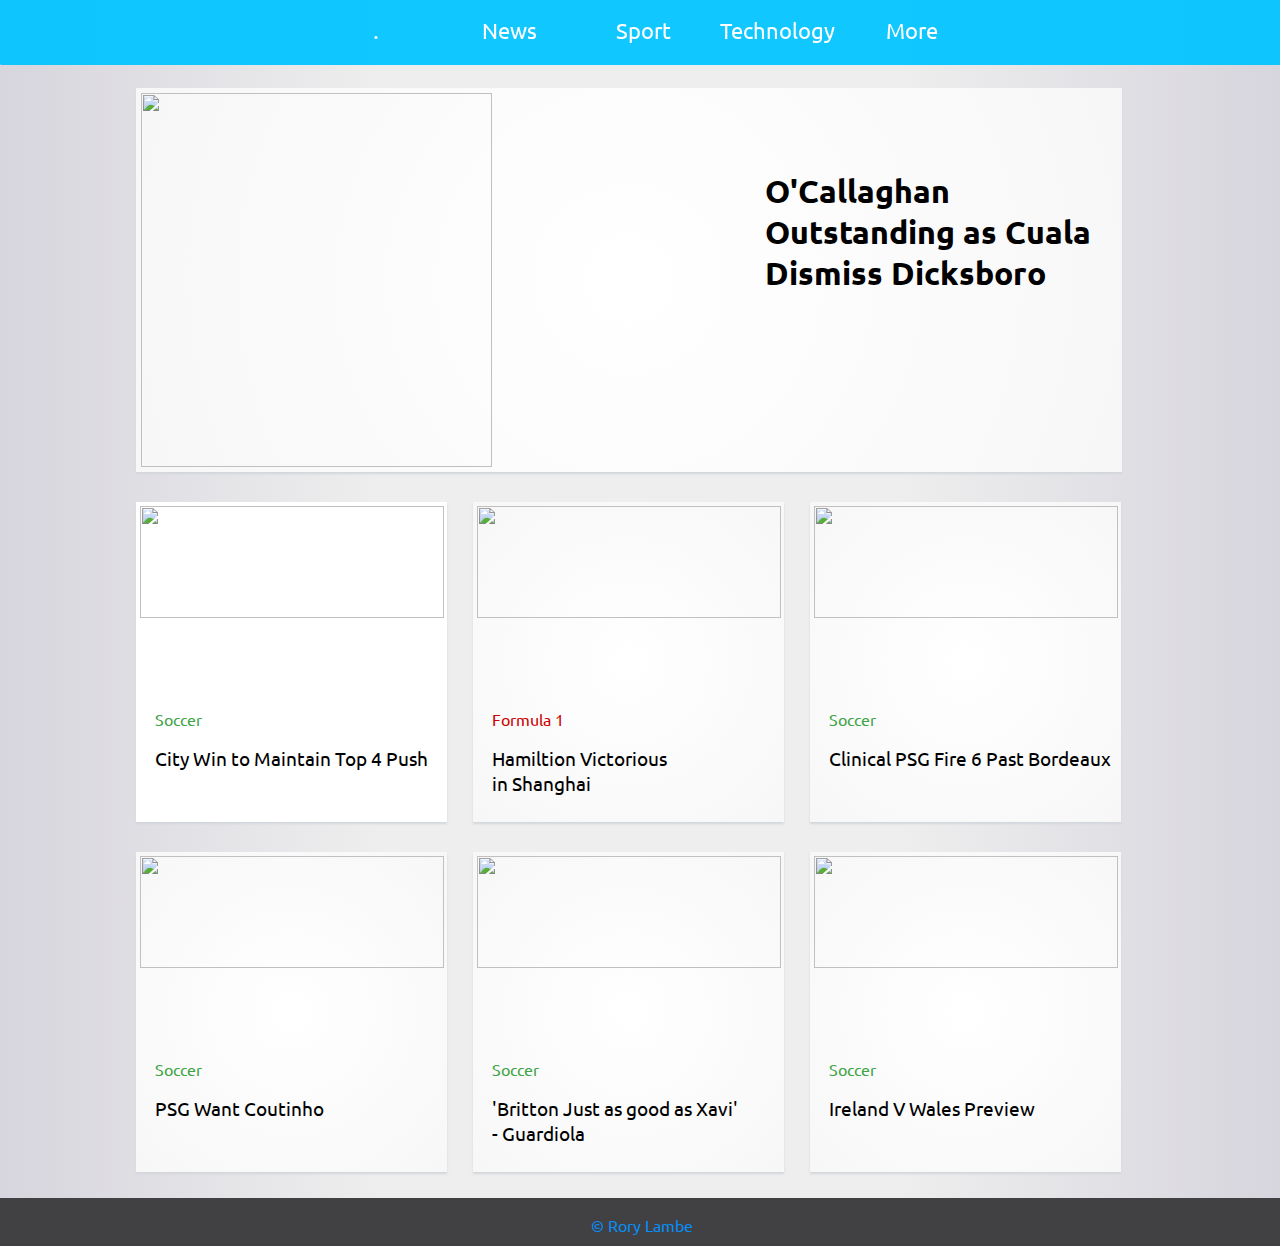
==== commit e4f07420: "Update index.html" ====
--- a/index.html
+++ b/index.html
@@ -78,7 +78,7 @@
 
     <div class="col-6">
       <a href="https://www.swanseacity.com/news/talking-tactics-leon-britton"><img class="secimg" src="https://www.swanseacity.com/sites/default/files/styles/cta_thumbnail/public/image/2017-08/Leon%2016x9.jpg?itok=TSy3v1L1"/>
-      <p class="soccersec"><a href="http://www.skysports.com/football">Soccer<p><a href="https://www.swanseacity.com/news/talking-tactics-leon-britton"><h3 class="sectxt">'Britton Just as good as Xavi' - Guardiola</h3>
+      <p class="soccersec"><a href="http://www.skysports.com/football">Soccer<p><a href="https://www.swanseacity.com/news/talking-tactics-leon-britton"><h3 class="sectxt">'Britton Just as good as Xavi'<br> - Guardiola</h3>
     </div>
 
     <div class="col-7">
--- a/responsive.css
+++ b/responsive.css
@@ -456,7 +456,7 @@
   margin-left: 10%;
   height: 24rem; /*was 55%*/
   overflow: hidden;
-  box-shadow: 0px 2px 2px 0px #888888;
+  box-shadow: 0px 2px 2px 0px #d2d7db;
   padding: 0.4%; /*to make img fit full div side, universal selector gives padding automatically*/
   margin-top: 5em; /*for sticky navbar*/
 }
@@ -536,7 +536,7 @@
     .col-1 {
        height: 60%;
        padding: 0px; /*need because col-*: paddding 15px*/
-       margin-left: 0%;
+       margin-left: 2.5%;
     }
 }
 
@@ -552,7 +552,7 @@
   height: 20rem; /*50*/
   clear: both;
   overflow: hidden;
-  box-shadow: 0px 2px 2px 0px #888888;
+  box-shadow: 0px 2px 2px 0px #d2d7db;
   padding: 0.3%; /*to make img fit full div side*/
   /*border:5px solid #f7f7f7;*/
   /*border-color: red;
@@ -929,7 +929,7 @@
   display: inline-block;
   height: 20rem; /*50%*/
   overflow: hidden;
-  box-shadow: 0px 2px 2px 0px #888888;
+  box-shadow: 0px 2px 2px 0px #d2d7db;
   padding: 0.3%; /*to make img fit full div side*/
 }
 
@@ -1006,7 +1006,7 @@
 display: inline-block;
 height: 20rem; /*50%*/
 overflow: hidden;
-box-shadow: 0px 2px 2px 0px #888888;
+box-shadow: 0px 2px 2px 0px #d2d7db;
 padding: 0.3%; /*to make img fit full div side*/
 }
 
@@ -1086,7 +1086,7 @@
 display: inline-block;
 height: 20rem; /*50%*/
 overflow: hidden;
-box-shadow: 0px 2px 2px 0px #888888;
+box-shadow: 0px 2px 2px 0px #d2d7db;
 padding: 0.3%; /*to make img fit full div side*/
 }
 
@@ -1169,7 +1169,7 @@
 display: inline-block;
 height: 20rem; /*50%*/
 overflow: hidden;
-box-shadow: 0px 2px 2px 0px #888888;
+box-shadow: 0px 2px 2px 0px #d2d7db;
 padding: 0.3%; /*to make img fit full div side*/
 }
 
@@ -1248,7 +1248,7 @@
 height: 20rem; /*50%*/
 overflow: hidden;
 margin-bottom: 2%; /*for footer*/
-box-shadow: 0px 2px 2px 0px #888888;
+box-shadow: 0px 2px 2px 0px #d2d7db;
 padding: 0.3%; /*to make img fit full div side*/
 }
 
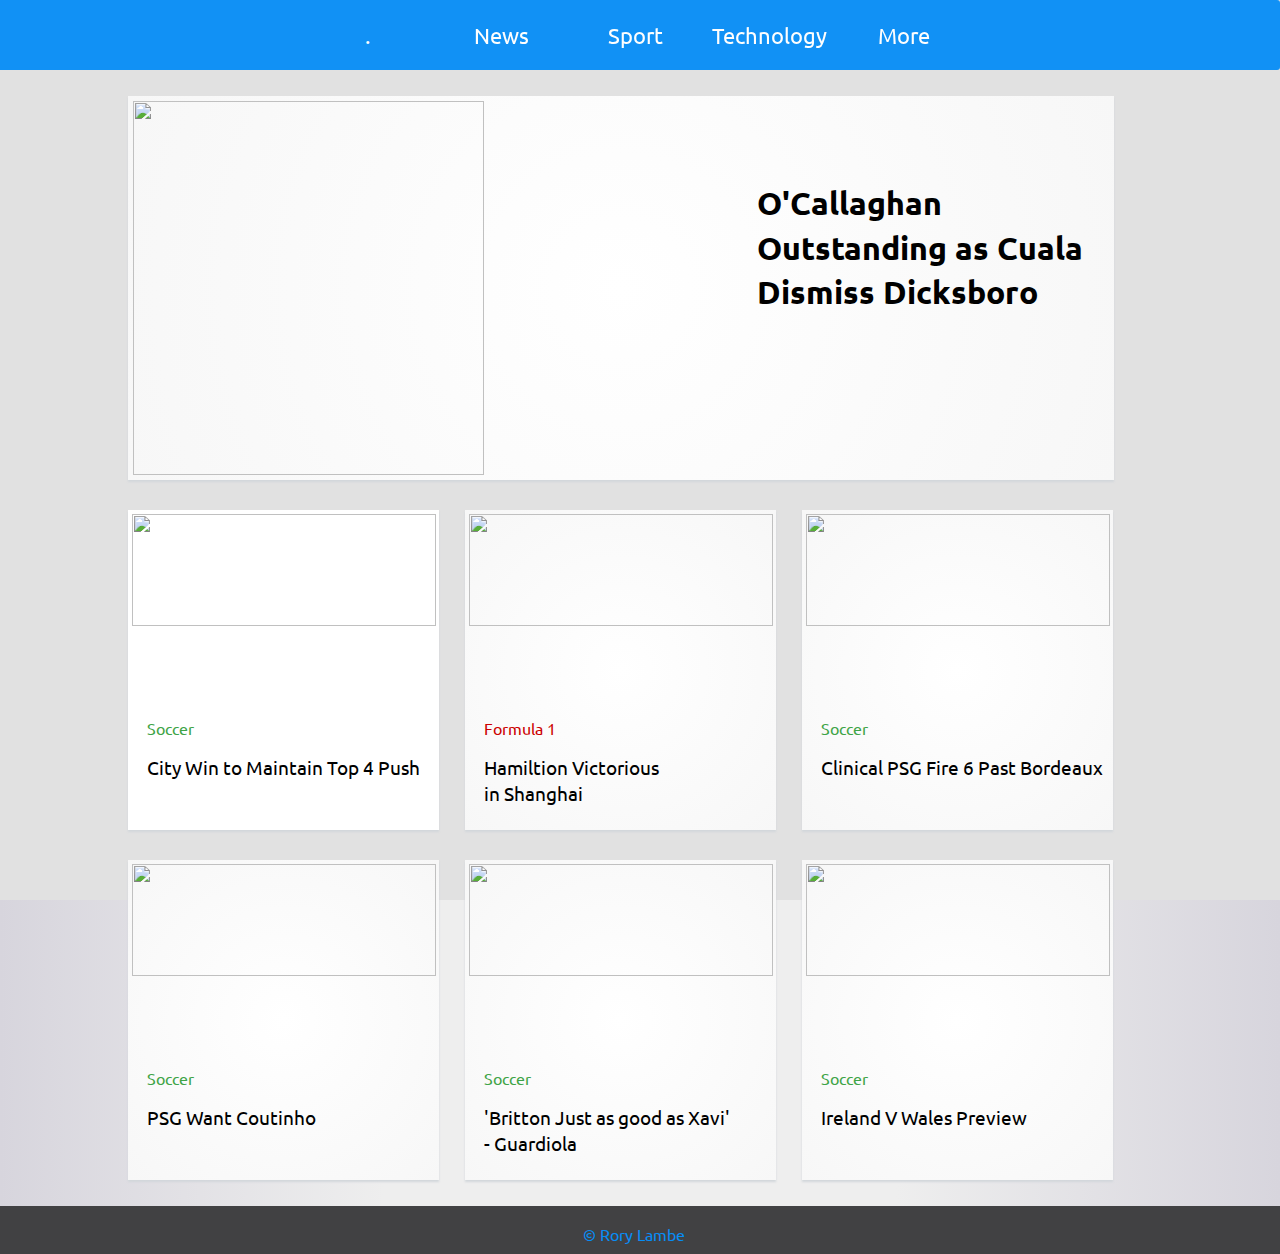
==== commit 58f5edbd: "Rename applenav.responsive.html to index.html" ====
--- a/index.html
+++ b/index.html
@@ -1,10 +1,10 @@
 <!DOCTYPE html> <!--added when body,div,html set to width,height 100%-->
 <html><!-- rem.html is meant to do same thing as home.responsive.html with less media queries and uses different units such as rem to make elements respond better-->
 <head>
-<meta name="description" content="Latest Sport News.">
+<meta name="description" content="Latest Sport News">
 <meta name="viewport" content="width=device-width, initial-scale=1.0">
-<link rel="stylesheet" type="text/css" href="responsive.css">
-<script type="text/javascript" src="responsive.js"></script>
+<link rel="stylesheet" type="text/css" href="applenav.responsive.css">
+<!--<script type="text/javascript" src="responsive.js"></script>-->
 <link href="https://fonts.googleapis.com/css?family=Ubuntu" rel="stylesheet"> <!-- Ubuntu font link-->
 <link rel="shortcut icon" href="https://s-media-cache-ak0.pinimg.com/originals/44/e4/73/44e473b0aaa8aa32cf748dd5b4bf9525.png"/> <!--title img-->
 <title>Responsive</title>
@@ -47,6 +47,41 @@
   </ul>
 </nav>
 
+<!--<div class="window">-->
+  <div class="header">
+    <div class="burger-container">
+      <div id="burger">
+        <div class="bar topBar"></div>
+        <div class="bar btmBar"></div>
+      </div>
+    </div>
+    <div class="icon icon-apple"><li><a href="link2.html"><img class="navlogo" src="rsign.png" alt="R Sign"></a></li></div>
+
+    <ul class="menu">
+      <li class="menu-item"><a href="#">Soccer</a>
+        <!--<ul class="sub-menu">
+          <a href="https://roryjl.github.io/f1.responsive.html"><li>Formula 1</li></a></ul>-->
+        </li>
+      <li class="menu-item"><a href="#">Hurling</a></li>
+      <li class="menu-item"><a href="#">Football</a></li>
+      <li class="menu-item"><a href="#">F1</a></li>
+      <li class="menu-item"><a href="#">Tech</a></li>
+      <li class="menu-item"><a href="#">More</a></li>
+      <li class="menu-item"><a href="#">Info</a></li>
+    </ul>
+    <div class="shop icon icon-bag"></div>
+  </div>
+
+<!--</div>-->
+
+
+
+
+
+
+
+
+
 <body>
 
   <div class="row">
@@ -58,34 +93,34 @@
 
     <div class="col-2">
       <a href="http://www.skysports.com/football/man-city-vs-hull-city/356648"><img class="secimg" src="http://e2.365dm.com/17/04/16-9/20/skysports-sergio-aguero-man-city-leroy-sane_3926643.jpg?20170408161452"/>
-      <p class="soccersec"><a href="http://www.skysports.com/football">Soccer<p><h3 class="sectxt"><a href="http://www.skysports.com/football/man-city-vs-hull-city/356648">City Win to Maintain Top 4 Push</h3>
+      <p class="soccersec"><a href="https://roryjl.github.io/soccer.responsive.html">Soccer<p><h3 class="sectxt"><a href="http://www.skysports.com/football/man-city-vs-hull-city/356648">City Win to Maintain Top 4 Push</h3>
     </div>
 
     <div class="col-3">
       <a href="http://www.skysports.com/f1/news/12433/10828494/chinese-gp-lewis-hamilton-and-mercedes-back-to-winning-ways"><img class="secimg" src="https://d2kmm3vx031a1h.cloudfront.net/BRfvzsZWTN2owucASuUp_GettyImages-863205824.jpg"/>
-      <p class="f1sec"><a href="http://www.skysports.com/f1">Formula 1<p><h3 class="sectxt"><a href="http://www.skysports.com/f1/news/12433/10828494/chinese-gp-lewis-hamilton-and-mercedes-back-to-winning-ways">Hamiltion Victorious <br>in Shanghai</h3>
+      <p class="f1sec"><a href="https://roryjl.github.io/f1.responsive.html">Formula 1<p><h3 class="sectxt"><a href="http://www.skysports.com/f1/news/12433/10828494/chinese-gp-lewis-hamilton-and-mercedes-back-to-winning-ways">Hamiltion Victorious <br>in Shanghai</h3>
     </div>
 
     <div class="col-4">
       <a href="http://www.skysports.com/football/news/11800/11062309/ligue-1-round-up-paris-saint-germain-hit-bordeaux-for-six"><img class="secimg" src="http://e0.365dm.com/17/09/16-9/20/skysports-neymar-mbappe-psg_4104017.jpg?20170918083931"/>
-      <p class="soccersec"><a href="http://www.skysports.com/football">Soccer<p><a href="http://www.skysports.com/football/news/11800/11062309/ligue-1-round-up-paris-saint-germain-hit-bordeaux-for-six"><h3 class="sectxt">Clinical PSG Fire 6 Past Bordeaux</h3>
+      <p class="soccersec"><a href="https://roryjl.github.io/soccer.responsive.html">Soccer<p><a href="http://www.skysports.com/football/news/11800/11062309/ligue-1-round-up-paris-saint-germain-hit-bordeaux-for-six"><h3 class="sectxt">Clinical PSG Fire 6 Past Bordeaux</h3>
     </div>
 
     <div class="col-5">
       <a href="http://www.skysports.com/football/news/12691/11072251/european-paper-talk-paris-saint-germain-keen-on-philippe-coutinho"><img class="secimg" src="http://e2.365dm.com/17/09/16-9/20/skysports-philippe-coutinho-liverpool-premier-league_4108914.jpg?20170923180715"/>
-      <p class="soccersec"><a href="http://www.skysports.com/football">Soccer<p><a href="http://www.skysports.com/football/news/12691/11072251/european-paper-talk-paris-saint-germain-keen-on-philippe-coutinho"><h3 class="sectxt">PSG Want Coutinho</h3>
+      <p class="soccersec"><a href="https://roryjl.github.io/soccer.responsive.html">Soccer<p><a href="http://www.skysports.com/football/news/12691/11072251/european-paper-talk-paris-saint-germain-keen-on-philippe-coutinho"><h3 class="sectxt">PSG Want Coutinho</h3>
     </div>
 
     <div class="col-6">
       <a href="https://www.swanseacity.com/news/talking-tactics-leon-britton"><img class="secimg" src="https://www.swanseacity.com/sites/default/files/styles/cta_thumbnail/public/image/2017-08/Leon%2016x9.jpg?itok=TSy3v1L1"/>
-      <p class="soccersec"><a href="http://www.skysports.com/football">Soccer<p><a href="https://www.swanseacity.com/news/talking-tactics-leon-britton"><h3 class="sectxt">'Britton Just as good as Xavi'<br> - Guardiola</h3>
+      <p class="soccersec"><a href="https://roryjl.github.io/soccer.responsive.html">Soccer<p><a href="https://www.swanseacity.com/news/talking-tactics-leon-britton"><h3 class="sectxt">'Britton Just as good as Xavi'<br> - Guardiola</h3>
     </div>
 
     <div class="col-7">
       <a href="https://www.rte.ie/sport/soccer/2017/0324/862218-ireland-wales-preview-prove-a-point-to-take-all-three/"><img class="secimg" src="http://e0.365dm.com/17/10/16-9/20/skysports-james-mcclean-republic-of-ireland-pointing-and-shouting_4126239.jpg?20171012113200"/>
-      <p class="soccersec"><a href="http://www.skysports.com/football">Soccer<p><a href="https://www.rte.ie/sport/soccer/2017/0324/862218-ireland-wales-preview-prove-a-point-to-take-all-three/"><h3 class="sectxt">Ireland V Wales Preview</h3>
+      <p class="soccersec"><a href="https://roryjl.github.io/soccer.responsive.html">Soccer<p><a href="https://www.rte.ie/sport/soccer/2017/0324/862218-ireland-wales-preview-prove-a-point-to-take-all-three/"><h3 class="sectxt">Ireland V Wales Preview</h3>
     </div>
-
+<script src="applenav.js"></script>
 </body>
 
 <div class="footer">
--- a/applenav.responsive.css
+++ b/applenav.responsive.css
@@ -0,0 +1,1565 @@
+/*start of mobile nav*/
+
+.navlogo {
+  max-width: 14em;
+  max-height: 4rem;
+  margin-top: -0.5rem;
+  margin-left: -1rem;
+}/*added*/
+
+
+@import url(https://fonts.googleapis.com/css?family=Ek+Mukta:200);
+body {
+  margin: 0;
+  line-height: 1.4;
+  background: #E1E1E1;
+}
+
+.window {
+  position: relative;
+  display: block;
+  width: 360px;
+  height: 567px;
+  margin: 100px auto 0;
+  box-shadow: 0 0 65px 15px rgba(0, 0, 0, 0.2);
+  overflow: hidden;
+  border-radius: 3px;
+  background: #F1F1F1;
+}
+.header {
+  position: absolute;
+  display: block;
+  top: 0;
+  left: 0;
+  height: 50px;
+  width: 100%;
+  background: #256bdb; /*color of main nav was rgba(0, 0, 0, 0.8)*/
+  overflow: hidden;
+  -webkit-transition: all 0.5s ease-out, background 1s, ease-out;
+  transition: all 0.5s ease-out, background 1s, ease-out;
+  -webkit-transition-delay: 0.2s;
+          transition-delay: 0.2s;
+  z-index: 1;
+  visibility: hidden;/*added*/
+}
+
+@media only screen and (max-width: 885px) {
+    .header {
+       visibility: visible;
+    }
+}
+
+
+.header .burger-container {
+  position: relative;
+  display: inline-block;
+  height: 50px;
+  width: 50px;
+  cursor: pointer;
+  -webkit-transform: rotate(0deg);
+          transform: rotate(0deg);
+  -webkit-transition: all 0.3s, cubic-bezier(0.4, 0.01, 0.165, 0.99);
+  transition: all 0.3s, cubic-bezier(0.4, 0.01, 0.165, 0.99);
+  -webkit-user-select: none;
+     -moz-user-select: none;
+      -ms-user-select: none;
+          user-select: none;
+  -webkit-tap-highlight-color: transparent;
+}
+.header .burger-container #burger {
+  width: 18px;
+  height: 8px;
+  position: relative;
+  display: block;
+  margin: -4px auto 0;
+  top: 50%;
+}
+.header .burger-container #burger .bar {
+  width: 100%;
+  height: 1px;
+  display: block;
+  position: relative;
+  background: #FFF;
+  -webkit-transition: all 0.3s, cubic-bezier(0.4, 0.01, 0.165, 0.99);
+  transition: all 0.3s, cubic-bezier(0.4, 0.01, 0.165, 0.99);
+  -webkit-transition-delay: 0s;
+          transition-delay: 0s;
+}
+.header .burger-container #burger .bar.topBar {
+  -webkit-transform: translateY(0px) rotate(0deg);
+          transform: translateY(0px) rotate(0deg);
+}
+.header .burger-container #burger .bar.btmBar {
+  -webkit-transform: translateY(6px) rotate(0deg);
+          transform: translateY(6px) rotate(0deg);
+}
+.header .icon {
+  display: inline-block;
+  position: absolute;
+  height: 100%;
+  line-height: 50px;
+  width: 50px;
+  height: 50px;
+  text-align: center;
+  color: #FFF;
+  font-size: 22px;
+  left: 50%;
+  -webkit-transform: translateX(-50%);
+          transform: translateX(-50%);
+}
+.header .icon.icon-bag {
+  right: 0;
+  top: 0;
+  left: auto;
+  -webkit-transform: translateX(0px);
+          transform: translateX(0px);
+  -webkit-transition: -webkit-transform 0.5s, cubic-bezier(0.4, 0.01, 0.165, 0.99);
+  transition: -webkit-transform 0.5s, cubic-bezier(0.4, 0.01, 0.165, 0.99);
+  transition: transform 0.5s, cubic-bezier(0.4, 0.01, 0.165, 0.99);
+  transition: transform 0.5s, cubic-bezier(0.4, 0.01, 0.165, 0.99), -webkit-transform 0.5s, cubic-bezier(0.4, 0.01, 0.165, 0.99);
+  -webkit-transition-delay: 0.65s;
+          transition-delay: 0.65s;
+}
+.header ul.menu {
+  position: relative;
+  display: block;
+  padding: 0px 48px 0;
+  list-style: none;
+}
+.header ul.menu li.menu-item {
+  border-bottom: 1px solid #79869b; /*color of seperating lines dropdwn was #333*/
+  margin-top: 5px;
+  -webkit-transform: scale(1.15) translateY(-30px);
+          transform: scale(1.15) translateY(-30px);
+  opacity: 0;
+  -webkit-transition: opacity 0.6s, cubic-bezier(0.4, 0.01, 0.165, 0.99), -webkit-transform 0.5s, cubic-bezier(0.4, 0.01, 0.165, 0.99);
+  transition: opacity 0.6s, cubic-bezier(0.4, 0.01, 0.165, 0.99), -webkit-transform 0.5s, cubic-bezier(0.4, 0.01, 0.165, 0.99);
+  transition: transform 0.5s, cubic-bezier(0.4, 0.01, 0.165, 0.99), opacity 0.6s, cubic-bezier(0.4, 0.01, 0.165, 0.99);
+  transition: transform 0.5s, cubic-bezier(0.4, 0.01, 0.165, 0.99), opacity 0.6s, cubic-bezier(0.4, 0.01, 0.165, 0.99), -webkit-transform 0.5s, cubic-bezier(0.4, 0.01, 0.165, 0.99);
+}
+.header ul.menu li.menu-item:nth-child(1) {
+  -webkit-transition-delay: 0.49s;
+          transition-delay: 0.49s;
+}
+.header ul.menu li.menu-item:nth-child(2) {
+  -webkit-transition-delay: 0.42s;
+          transition-delay: 0.42s;
+}
+.header ul.menu li.menu-item:nth-child(3) {
+  -webkit-transition-delay: 0.35s;
+          transition-delay: 0.35s;
+}
+.header ul.menu li.menu-item:nth-child(4) {
+  -webkit-transition-delay: 0.28s;
+          transition-delay: 0.28s;
+}
+.header ul.menu li.menu-item:nth-child(5) {
+  -webkit-transition-delay: 0.21s;
+          transition-delay: 0.21s;
+}
+.header ul.menu li.menu-item:nth-child(6) {
+  -webkit-transition-delay: 0.14s;
+          transition-delay: 0.14s;
+}
+.header ul.menu li.menu-item:nth-child(7) {
+  -webkit-transition-delay: 0.07s;
+          transition-delay: 0.07s;
+}
+.header ul.menu li.menu-item a {
+  display: block;
+  position: relative;
+  color: #FFF;
+  font-family: "Ek Mukta", sans-serif;
+  font-weight: 100;
+  text-decoration: none;
+  font-size: 22px;
+  line-height: 2.35;
+  font-weight: 200;
+  width: 100%;
+}
+.header.menu-opened {
+  height: 100%;
+  background-color: #062659; /*color of dropdwn was #000*/
+  -webkit-transition: all 0.3s ease-in, background 0.5s ease-in;
+  transition: all 0.3s ease-in, background 0.5s ease-in;
+  -webkit-transition-delay: 0.25s;
+          transition-delay: 0.25s;
+}
+.header.menu-opened .burger-container {
+  -webkit-transform: rotate(90deg);
+          transform: rotate(90deg);
+}
+.header.menu-opened .burger-container #burger .bar {
+  -webkit-transition: all 0.4s cubic-bezier(0.4, 0.01, 0.165, 0.99);
+  transition: all 0.4s cubic-bezier(0.4, 0.01, 0.165, 0.99);
+  -webkit-transition-delay: 0.1s; /*0.2*/
+          transition-delay: 0.1s; /*0.2*/
+}
+.header.menu-opened .burger-container #burger .bar.topBar {
+  -webkit-transform: translateY(4px) rotate(45deg);
+          transform: translateY(4px) rotate(45deg);
+}
+.header.menu-opened .burger-container #burger .bar.btmBar {
+  -webkit-transform: translateY(3px) rotate(-45deg);
+          transform: translateY(3px) rotate(-45deg);
+}
+.header.menu-opened ul.menu li.menu-item {
+  -webkit-transform: scale(1) translateY(0px);
+          transform: scale(1) translateY(0px);
+  opacity: 1;
+}
+.header.menu-opened ul.menu li.menu-item:nth-child(1) {
+  -webkit-transition-delay: 0.27s;
+          transition-delay: 0.27s;
+}
+.header.menu-opened ul.menu li.menu-item:nth-child(2) {
+  -webkit-transition-delay: 0.34s;
+          transition-delay: 0.34s;
+}
+.header.menu-opened ul.menu li.menu-item:nth-child(3) {
+  -webkit-transition-delay: 0.41s;
+          transition-delay: 0.41s;
+}
+.header.menu-opened ul.menu li.menu-item:nth-child(4) {
+  -webkit-transition-delay: 0.48s;
+          transition-delay: 0.48s;
+}
+.header.menu-opened ul.menu li.menu-item:nth-child(5) {
+  -webkit-transition-delay: 0.55s;
+          transition-delay: 0.55s;
+}
+.header.menu-opened ul.menu li.menu-item:nth-child(6) {
+  -webkit-transition-delay: 0.62s;
+          transition-delay: 0.62s;
+}
+.header.menu-opened ul.menu li.menu-item:nth-child(7) {
+  -webkit-transition-delay: 0.69s;
+          transition-delay: 0.69s;
+}
+.header.menu-opened .icon.icon-bag {
+  -webkit-transform: translateX(75px);
+          transform: translateX(75px);
+  -webkit-transition-delay: 0.3s;
+          transition-delay: 0.3s;
+}
+
+
+
+
+/*ul.sub-menu{
+  visibility: hidden;
+  position: absolute;
+  background-color: red;
+  list-style-type: none;
+}
+
+.menu-item:hover .sub-menu {
+  visibility: visible;
+}*/
+
+/*end of mobile nav*/
+
+
+
+
+
+
+
+
+
+/*start of desktop nav*/
+
+.webtitle { /*img in nav*/
+  background-image: url(rsign.png);/*was https://s-media-cache-ak0.pinimg.com/originals/3a/6f/26/3a6f2651cd008f7e4caafefcc86870b5.jpg*/
+  background-position: center;
+  width: 129px;
+  height: 70px;
+  background-size: 150px; /*was 400px*/
+  image-resolution: 72dpi;
+}
+
+@media screen and (max-width: 885px) { /*img in nav*/
+  .webtitle {
+   margin-left: 45%;
+ }
+}
+
+@media screen and (max-width: 390px) { /*img in nav*/
+  .webtitle {
+   margin-left: -20%;
+ }
+}
+
+.navimgtxt { /*txt in nav img*/
+  color: #fff; /*was #F4F3F9*/
+}
+
+@media screen and (max-width: 885px) { /*img in nav*/
+  .navimgtxt {
+   font-size: 1%;
+ }
+}
+
+.navbar-left {  /*nav bar content (img/txt)*/
+  max-width: 100px;
+  max-height: 100px;
+  display: inline-block;
+  float: left;
+  margin-top: 20px;
+  margin-left: 10px;
+}
+
+.navbar-left-txt {
+  color: black; /*txt color of 'thejournal'*/
+  font-family: serif;
+  font-size: 1.2em;
+  margin-top: -4px;
+}
+
+@media screen and (max-width: 885px) {
+  .navbar-left-txt {
+   display: none;
+ }
+}
+
+.topnav {  /*main nav positioning*/
+  margin-left: -0.7%;
+  width: 100.7%;
+  position: fixed; /*for sticky navbar*/
+  opacity: 0.95;
+  z-index: 999; /*fixes issue where dropdown appeared under image while image was hovered(zoomed-in)*/
+  margin-top: 0; /*fixes issue of main nav going too far up*/
+}
+
+@media screen and (max-width: 885px) {
+  .topnav {
+  visibility: hidden;
+ }
+}
+
+@media screen and (max-width: 694px) {
+  .topnav {
+   margin-left: -1%;
+ }
+}
+
+nav li {
+  display: inline-block;
+  font-size: 1.4em;
+  line-height: 70px; /*red box in navbar dimensions*/
+  height: 70px; /*red box in navbar dimensions*/
+  width: 130px;
+  color: #fff; /*txt color in dropdown*/
+  /*text-align: justify; - needed for img in nav*/
+}
+
+@media screen and (max-width: 885px) {
+  nav li {
+   /*margin-left: -200px;   /*moves 'home'*/
+ }
+}
+
+nav ul {
+  text-align: center;
+  background-color: #068df6; /*backgr color in navbar - was #04C5FF*/
+  border-radius: 3px;
+  padding: 0; /*removes gap on left side of main nav*/
+  width: 100%;
+  margin-top: -1%; /*removes gap that was on top of nav, should check impact on big screens*/
+}
+
+@media screen and (max-width: 885px) {
+  nav ul {
+   border-radius: 0px; /*needs to be removed because hamburger icon has no border-radius*/
+ }
+}
+
+nav a:hover {
+background-color: #068df6/*conflicts w/ thing that makes mainav stay hovered when submen is being hov.- mainnav backgr color hover - was  #04C5FF*/
+cursor: pointer;
+border-radius: 0px; /*was 5px*/
+/*color: rgba(0,0,0,0.1); text hover color main nav*/
+}
+
+nav ul li:hover {  /*makes main nav hover color #d5d5d5 while sub-menu is acc being hovered*/
+  background-color: #068df6; /*was #04C5FF */
+}
+
+nav a {
+  text-decoration: none;
+  color: #fff; /*text color in mainnav - was #068df6*/
+  font-family: 'Ubuntu', sans-serif;
+  display: block;
+}
+
+/*start of dropdown*/
+
+ul.sub-menu{
+  position: absolute;
+  background-color: #068df6; /*dropdown backroundcolor was #04C5FF*/
+  list-style-type: none;
+  /*color: rgba(0, 0, 0, 0.8); /*was dropdown font color was rgba(255, 255, 255, 0.7)*/
+  font-family: 'Ubuntu', sans-serif;
+  font-variant: normal;
+  width: 130px; /*was 124px*/
+  height: 220px; /*defines height of dropdown, new- wasnt always here*/
+  padding-left: 0px;
+  margin-left: 0px;
+  padding-top: 0px;
+  visibility: hidden; /*hides dropdown when not hovered*/
+  font-size: .65em;
+  border-radius: 0px 0px 5px 5px; /*rounds bottom corners on dropdown*/
+  box-shadow: 0 8px 16px 0 rgba(0, 0, 0, 0.6); /* shadow on dropdown*/
+  border: 1px solid #414143;
+  transform: translateY(-2em); /* dropdown slide down animation start*/
+  z-index: 10;
+  transition: all 0.4s ease-in-out 0s, visibility 0s linear 0.1s, z-index 0s linear 0.01s; /* dropdown slide down animation end was all 0.3s*/
+  animation: pulse 3s; /*opacity animation*/
+
+  /*transform: scale(0) translateX(-50%);/*part of pl website dropdown animation
+  transform-origin: left top;
+  transition: all 1s;
+  -webkit-transform: scale(0) translateX(-50%);*/
+}
+
+@media screen and (max-width: 885px) {
+  ul.sub-menu {
+   width: 700px;
+   justify-content: center;
+ }
+}
+
+@keyframes pulse { /*opacity animation*/
+  0% {
+    opacity: 0;
+  }
+  100% {
+    opacity: 1;
+  }
+}
+
+ul.sub-menu li{
+  padding-left: 0px;
+  padding-top: 5px;
+  padding-bottom: 5px;
+  height: 63px; /*height of dropdown li*/
+  border-radius: 0px;
+  text-align: center;
+}
+
+ul.sub-menu li:hover {  /*dropdown menu hover*/
+  background-color: rgba(0, 0, 0, 0.1);
+  cursor: pointer;
+  border-radius: 0px;
+  width: 128px; /*width for dropdown hover*/
+  padding-top: 5px;
+  padding-bottom: 5px;
+  padding-left: 0;
+  /*box-shadow: 0 8px 16px 0 rgba(0, 0, 0, 0.2); /*shadow on individual items in dropdown*/
+}
+
+/*@media only screen and (max-width: 712px) {
+    /*hides dropdown when in mobile view*/
+    /*.sub-menu {
+       display: none;
+    }
+}*/
+
+nav li:hover .sub-menu{
+  visibility: visible;  /*makes dropdown appear when hovered*/
+  margin-left: 0px; /*dropdown margin left*/
+  z-index: 10; /*dropdown slide animation start*/
+  transform: translateY(0%);
+  transition-delay: 0s, 0s, 0.3s; /*allows you to hover on dropdown after animation --dropdown slide animation end*/
+}
+
+/*end of dropdown*/
+
+
+
+
+/*underline animation for nav start*/
+
+li {
+  display: block; /*was inline-block before apple mob nav*/
+  position: relative;
+  border: 0px solid transparent;/*was 2px, gap between main nav and dropdown*/
+  color: #005689;
+}
+
+/*@media only screen and (min-width: 885px) {  /*to remove underline animation from hamburger*/
+  /*li {
+    display: inline-block;
+    position: relative;
+    border: 0px solid transparent;/*was 2px, gap between main nav and dropdown*/
+    /*color: #005689;
+  }
+}*/
+
+
+li::after {
+  width: 0%;
+  height: 2px; /*width of white animation line*/
+  display: block;
+  background-color: #404042; /*line under(animation) color CLOSING*/
+  content: " ";
+  position: absolute;
+  top: 60px;
+  left: 50%;
+  -webkit-transition: left 0.5s cubic-bezier(0.215, 0.61, 0.355, 1), width 0.2s cubic-bezier(0.215, 0.61, 0.355, 1);
+  transition: left 0.5s cubic-bezier(0.215, 0.61, 0.355, 1), width 0.5s cubic-bezier(0.215, 0.61, 0.355, 1); /*these figures (0.5) control speed of animation*/
+}
+
+@media only screen and (max-width: 885px) {  /*to remove underline animation from hamburger*/
+    li::after {
+      -webkit-transition: left 0s cubic-bezier(0,0,0,0), width 0s cubic-bezier(0, 0, 0, 0);
+      transition: left 0s cubic-bezier(0, 0, 0, 0), width 0s cubic-bezier(0, 0, 0, 0);
+    }
+}
+
+li:hover::after {
+  width: 100%;
+  height: 2px;
+  display: block;
+  background-color: #fff; /*line under(animation) color OPENing*/
+  content: " ";
+  position: absolute;
+  top: 60px;
+  left: 0;
+}
+
+@media only screen and (max-width: 885px) {  /*to remove underline animation from hamburger*/
+    li:hover::after {
+      width: 0%;
+      height: 0px;
+      display: block;
+      background-color: #ddd; /*line under(animation) color*/
+      content: " ";
+      position: absolute;
+      top: 60px;
+      left: 0;
+    }
+}
+
+
+.navimgtxt::after {  /*to remove underline animation from logo*/
+  -webkit-transition: left 0s cubic-bezier(0,0,0,0), width 0s cubic-bezier(0, 0, 0, 0);
+  transition: left 0s cubic-bezier(0, 0, 0, 0), width 0s cubic-bezier(0, 0, 0, 0);
+}
+
+.navimgtxt:hover::after { /*to remove underline animation from logo*/
+  width: 0%;
+  height: 0px;
+  display: block;
+  background-color: #ddd; /*line under(animation) color*/
+  content: " ";
+  position: absolute;
+  top: 60px;
+  left: 0;
+}
+/*underline animation for nav end*/
+
+
+
+/*hamburger mobile navbar icon*/
+.icon {
+  display: none;
+}
+/*icon end*/
+/*end of desktop nav*/
+
+
+
+
+
+
+
+
+.mainimg {
+  height: 100%; /*21.1rem*/
+  width: 60%; /*40rem*/
+  -moz-transition: all 0.5s;  /* was taken out because dropdown intially went underneath mainimg - fixed by .topnav z-index: 999; (parent element)*/
+  -webkit-transition: all 0.5s;
+  transition: all 0.5s;
+}
+
+.mainimg:hover {
+  -moz-transform: scale(1.04);   /*comment above in .mainimg*/
+  -webkit-transform: scale(1.04);
+  transform: scale(1.04);
+}
+
+@media only screen and (max-width: 855px) {
+    /*hides dropdown when in mobile view*/
+    .mainimg {
+       height: 80%; /*jw 180%*/
+       width: 100%;
+    }
+}
+
+@media only screen and (max-width: 533px) {
+    /*hides dropdown when in mobile view*/
+    .mainimg {
+       height: 75%; /*was 80% paddding*/
+       width: 100%;
+    }
+}
+
+p {
+  color: black;
+}
+
+h1 {
+  color: black;
+}
+
+h3 {
+  color: black;
+}
+
+.maintxt {
+  /*background-color: red;*/
+  width: 35%;
+  margin-top: -20rem;
+  margin-left: 64%;
+  font-family: 'Ubuntu', sans-serif;
+  /*font-variant: small-caps;*/
+  justify-content: center;
+}
+
+@media only screen and (max-width: 855px) {
+    .maintxt {
+       margin-left: 5%;
+       margin-top: 0;
+       width: 90%;
+       font-size: .9rem;
+    }
+}
+
+@media only screen and (max-width: 694px) {
+    .maintxt {
+       font-size: .8rem;
+       margin-top: -0.5em;
+    }
+}
+
+@media only screen and (max-width: 520px) and (max-height: 620px) {
+    .maintxt {
+       font-size: 60%;
+    }
+}
+
+@media only screen and (max-width: 320px) and (max-height: 480px) {
+    .maintxt {
+       margin-top: -0.5rem;
+    }
+}
+
+@media only screen and (min-width: 855px) and (max-height: 561px) {
+    .maintxt {
+       margin-top: -15rem;
+    }
+}
+
+* {
+    box-sizing: border-box;
+}
+
+.row::after {
+    content: "";
+    clear: both;
+    display: table;
+}
+
+[class*="col-"] {
+    float: left;
+    padding: 0px; /*was 15px*/
+}
+
+.col-1 {
+  width: 77%;
+  /*background-color: white;*/
+  background-image: radial-gradient(circle at center,#fff 0,#f7f7f7 100%); /*skysports col color*/
+  color: #ffffff;
+  margin-left: 10%;
+  height: 24rem; /*was 55%*/
+  overflow: hidden;
+  box-shadow: 0px 2px 2px 0px #d2d7db;
+  padding: 0.4%; /*to make img fit full div side, universal selector gives padding automatically*/
+  margin-top: 6em; /*for sticky navbar*/
+}
+
+.col-1:hover {
+  box-shadow: 0px 8px 20px 0px #888888;
+}
+
+@media only screen and (max-width: 1174px) { /*1056px*/
+    /* For mobile phones: */
+    [class="col-1"] {
+        width: 85%;
+        margin-left: 6.5%;
+    }
+}
+
+@media only screen and (max-width: 1036px) {
+    /* For mobile phones: */
+    [class="col-1"] {
+        margin-left: 1%;
+        width: 95.5%;
+    }
+}
+
+@media only screen and (max-width: 915px) {
+    /* For mobile phones: */
+    [class="col-1"] {
+        width: 94%;
+        margin-left: 2%;
+    }
+}
+
+@media only screen and (max-width: 885px) {
+    .col-1 {
+       margin-top: 4.5em; /*makes mobile nav margin same as desktop nav's*/
+    }
+}
+
+@media only screen and (max-width: 859px) {
+    .col-1 {
+       margin-left: 2%;
+       width: 94%;
+    }
+}
+
+@media only screen and (max-width: 855px) {
+    /*hides dropdown when in mobile view*/
+    .col-1 {
+       height: 80%; /*jw 40%*/
+    }
+}
+
+@media only screen and (max-width: 855px) {
+    .col-1:hover {
+       box-shadow: 0px 0px 0px 0px #888888;
+    }
+}
+
+@media only screen and (max-width: 768px) and (max-height: 928px) {
+    .col-1 {
+       height: 30rem;
+    }
+}
+
+@media only screen and (max-width: 694px) {
+    [class="col-1"] {
+        width: 95%;
+        background-color: white;
+        /*margin-left: 0%;/*margin-left: -1.2%;*/
+        margin-left: 2.5%;
+        padding: 0px;
+        height: 60%; /*just added*/
+    }
+}
+
+@media only screen and (max-width: 445px) {
+    [class="col-1"] {
+        height: 50%; /*just added*/
+    }
+}
+
+@media only screen and (max-width: 320px) and (max-height: 460px) {
+    .col-1 {
+       height: 60%;
+       padding: 0px; /*need because col-*: paddding 15px*/
+       margin-left: 2.5%;
+    }
+}
+
+
+.col-2 {
+  width: 24.33%;
+  background-color: white;
+  /*background-image: radial-gradient(circle at center,#fff 0,#f7f7f7 100%);/* skysports col color*/
+  color: #ffffff;
+  margin-top: 30px;
+  margin-right: 2%;
+  margin-left: 10%;
+  height: 20rem; /*50*/
+  clear: both;
+  overflow: hidden;
+  box-shadow: 0px 2px 2px 0px #d2d7db;
+  padding: 0.3%; /*to make img fit full div side*/
+  /*border:5px solid #f7f7f7;*/
+  /*border-color: red;
+  border-style: solid;
+  border-width: thick;  sky sports border*/
+}
+
+.col-2:hover {
+  box-shadow: 0px 4px 20px 0px #888888;
+}
+
+@media only screen and (max-width: 1174px) {
+    /* For mobile phones: */
+    [class="col-2"] {
+        width: 27%;
+        margin-left: 6.5%;
+    }
+}
+
+@media only screen and (max-width: 1036px) {
+    [class="col-2"] {
+        margin-left: 1%;
+        width: 30.5%;
+    }
+}
+
+@media only screen and (max-width: 915px) {
+    [class="col-2"] {
+        width: 46%;
+        height: 60%;
+        margin-left: 2%;
+    }
+}
+
+@media only screen and (max-width: 859px) {
+    /* For mobile phones: */
+    [class="col-2"] {
+        width: 46%;
+        height: 57%;
+        margin-left: 2%;
+    }
+}
+
+@media only screen and (max-width: 855px) {
+    .col-2:hover {
+       box-shadow: 0px 0px 0px 0px #888888;
+    }
+}
+
+@media only screen and (max-width: 768px) and (max-height: 928px) {
+    .col-2 {
+       height: 40%;
+    }
+}
+
+@media only screen and (max-width: 767px) { /*new*/
+    .col-2 {
+      width: 46%;
+      height: 57%;
+    }
+}
+
+@media only screen and (max-width: 694px) {
+    /* For mobile phones: */
+    [class="col-2"] {
+        width: 95%;
+        background-color: white;
+        margin-left: 2.5%;/*margin-left: -2.4%;*/
+        margin-top: 10px;
+        height: 20%; /*was 27%*/
+        padding: 0;
+    }
+}
+
+.secimg {
+  width: 100%;
+  height: 60%;
+  -moz-transition: all 0.5s;
+  -webkit-transition: all 0.5s;
+  transition: all 0.5s;
+}
+
+.secimg:hover {
+  -moz-transform: scale(1.1);
+  -webkit-transform: scale(1.1);
+  transform: scale(1.1);
+}
+
+@media only screen and (max-width: 768px) and (max-height: 928px) {
+    .secimg {
+       height: 65%;
+    }
+}
+
+@media only screen and (max-width: 767px) {
+    .secimg {
+      width: 100%;
+      height: 60%;
+    }
+}
+
+@media only screen and (max-width: 694px) {
+    [class="secimg"] {
+        width: 30%;
+        height: 100%; /*was90%*/
+        float: left;
+        padding: 0.5%;
+    }
+}
+
+@media only screen and (max-width: 530px) {
+    [class="secimg"] {
+        width: 44%;
+    }
+}
+
+
+.sectxt {
+  color: black;
+  margin-left: 5%;
+  text-decoration: none;
+  margin-top: 2rem; /*9%*/
+  font-family: 'Ubuntu', sans-serif;
+  font-weight: 400;
+  font-variant: normal;
+  justify-content: center;
+}
+
+@media only screen and (max-width: 694px) {
+    [class="sectxt"] {
+        margin-top: 3rem;
+        margin-left: 32.8%;
+    }
+}
+
+@media only screen and (max-width: 530px) {
+    [class="sectxt"] {
+        margin-left: 46.8%;
+    }
+}
+
+@media only screen and (max-width: 520px) and (max-height: 620px) {
+    .sectxt {
+       font-size: 90%;
+    }
+}
+
+@media only screen and (max-width: 320px) and (max-height: 480px) {
+    .sectxt {
+       margin-top: 2rem;
+    }
+}
+
+
+/*start of small txts*/
+p.soccersec { /*fixes issue with sectxt going too far down, see in developer tools*/
+  height: 5px;
+}
+
+.soccersec {
+  color: #3ea447;
+  margin-left: 5%;
+  font-family: 'Ubuntu', sans-serif;
+}
+
+@media only screen and (max-width: 694px) {
+    [class="soccersec"] {
+        float: left;
+        margin-left: 3%;
+        font-size: 95%;
+    }
+}
+
+@media only screen and (max-width: 412px) {
+    [class="soccersec"] {
+        font-size: 90%;
+    }
+}
+
+@media only screen and (max-width: 320px) and (max-height: 460px) {
+    .soccersec {
+       margin-top: 2%;
+    }
+}
+
+@media only screen and (max-width: 295px) { /*menu layout goes at 300px*/
+  .soccersec {
+    font-size: 85%;
+  }
+}
+
+
+
+p.f1sec { /*fixes issue with sectxt going too far down, see in developer tools*/
+  height: 5px;
+}
+
+.f1sec {
+  color: #C00;
+  margin-left: 5%;
+  font-family: 'Ubuntu', sans-serif;
+}
+
+@media only screen and (max-width: 694px) {
+    [class="f1sec"] {
+        float: left;
+        margin-left: 3%;
+        font-size: 95%;
+    }
+}
+
+@media only screen and (max-width: 412px) {
+    [class="f1sec"] {
+        font-size: 90%;
+    }
+}
+
+@media only screen and (max-width: 320px) and (max-height: 460px) {
+    .f1sec {
+       margin-top: 2%;
+    }
+}
+
+@media only screen and (max-width: 295px) { /*menu layout goes at 300px*/
+  .f1sec {
+    font-size: 85%;
+  }
+}
+
+
+p.footsec { /*fixes issue with sectxt going too far down, see in developer tools*/
+  height: 5px;
+}
+
+.footsec {
+  color: #F60;
+  margin-left: 5%;
+  font-family: 'Ubuntu', sans-serif;
+}
+
+@media only screen and (max-width: 694px) {
+    [class="footsec"] {
+        float: left;
+        margin-left: 3%;
+        font-size: 95%;
+    }
+}
+
+@media only screen and (max-width: 412px) {
+    [class="footsec"] {
+        font-size: 90%;
+    }
+}
+
+@media only screen and (max-width: 320px) and (max-height: 460px) {
+    .footsec {
+       margin-top: 2%;
+    }
+}
+
+@media only screen and (max-width: 295px) { /*menu layout goes at 300px*/
+  .footsec {
+    font-size: 85%;
+  }
+}
+
+
+p.hurlsec { /*fixes issue with sectxt going too far down, see in developer tools*/
+  height: 5px;
+}
+
+.hurlsec {
+  color: #068df6;
+  margin-left: 5%;
+  font-family: 'Ubuntu', sans-serif;
+}
+
+@media only screen and (max-width: 694px) {
+    [class="hurlsec"] {
+        float: left;
+        margin-left: 3%;
+        font-size: 95%;
+    }
+}
+
+@media only screen and (max-width: 412px) {
+    [class="hurlsec"] {
+        font-size: 90%;
+    }
+}
+
+@media only screen and (max-width: 320px) and (max-height: 460px) {
+    .hurlsec {
+       margin-top: 2%;
+    }
+}
+
+@media only screen and (max-width: 295px) { /*menu layout goes at 300px*/
+  .hurlsec {
+    font-size: 85%;
+  }
+}
+
+
+.col-3 {
+  width: 24.33%;
+  /*background-color: white;*/
+  background-image: radial-gradient(circle at center,#fff 0,#f7f7f7 100%);/* skysports col color*/
+  color: #ffffff;
+  margin-top: 30px;
+  margin-right: 2%;
+  display: inline-block;
+  height: 20rem; /*50%*/
+  overflow: hidden;
+  box-shadow: 0px 2px 2px 0px #d2d7db;
+  padding: 0.3%; /*to make img fit full div side*/
+}
+
+.col-3:hover {
+  box-shadow: 0px 4px 20px 0px #888888;
+}
+
+@media only screen and (max-width: 1174px) {
+    /* For mobile phones: */
+    [class="col-3"] {
+        width: 27%;
+    }
+}
+
+@media only screen and (max-width: 1036px) {
+    [class="col-3"] {
+        width: 30.5%;
+    }
+}
+
+@media only screen and (max-width: 915px) {
+    [class="col-3"] {
+        width: 46%;
+        height: 60%;
+    }
+}
+
+@media only screen and (max-width: 859px) {
+    /* For mobile phones: */
+    [class="col-3"] {
+        width: 46%;
+        height: 57%;
+    }
+}
+
+@media only screen and (max-width: 855px) {
+    .col-3:hover {
+       box-shadow: 0px 0px 0px 0px #888888;
+    }
+}
+
+@media only screen and (max-width: 768px) and (max-height: 928px) {
+    .col-3 {
+       height: 40%;
+    }
+}
+
+@media only screen and (max-width: 767px) { /*new*/
+    .col-3 {
+      width: 46%;
+      height: 57%;
+    }
+}
+
+@media only screen and (max-width: 694px) {
+    /* For mobile phones: */
+    [class="col-3"] {
+        width: 95%;
+        background-color: white;
+        margin-top: 10px;
+        margin-left: 2.5%;
+        height: 20%; /*was 27%*/
+        padding: 0;
+    }
+}
+
+.col-4 {
+width: 24.33%;
+/*background-color: white;*/
+background-image: radial-gradient(circle at center,#fff 0,#f7f7f7 100%);/* skysports col color*/
+color: #ffffff;
+margin-top: 30px;
+margin-right: 3%; /*23px*/
+display: inline-block;
+height: 20rem; /*50%*/
+overflow: hidden;
+box-shadow: 0px 2px 2px 0px #d2d7db;
+padding: 0.3%; /*to make img fit full div side*/
+}
+
+.col-4:hover {
+  box-shadow: 0px 4px 20px 0px #888888;
+}
+
+@media only screen and (max-width: 1174px) {
+    /* For mobile phones: */
+    [class="col-4"] {
+        width: 27%;
+    }
+}
+
+@media only screen and (max-width: 1036px) {
+    [class="col-4"] {
+        width: 30.5%;
+    }
+}
+
+@media only screen and (max-width: 915px) {
+    [class="col-4"] {
+        width: 46%;
+        height: 60%;
+        margin-left: 2%;
+    }
+}
+
+@media only screen and (max-width: 859px) {
+    /* For mobile phones: */
+    [class="col-4"] {
+        width: 46%;
+        height: 57%;
+        margin-left: 2%;
+    }
+}
+
+@media only screen and (max-width: 855px) {
+    .col-4:hover {
+       box-shadow: 0px 0px 0px 0px #888888;
+    }
+}
+
+@media only screen and (max-width: 768px) and (max-height: 928px) {
+    .col-4 {
+       height: 40%;
+    }
+}
+
+@media only screen and (max-width: 767px) { /*new*/
+    .col-4 {
+      width: 46%;
+      height: 57%;
+    }
+}
+
+@media only screen and (max-width: 694px) {
+    /* For mobile phones: */
+    [class="col-4"] {
+        width: 95%;
+        background-color: white;
+        margin-left: 2.5%;
+        margin-top: 10px;
+        height: 20%; /*was 27%*/
+        padding: 0;
+    }
+}
+
+.col-5 {
+width: 24.33%;
+/*background-color: white;*/
+background-image: radial-gradient(circle at center,#fff 0,#f7f7f7 100%);/* skysports col color*/
+color: #ffffff;
+margin-top: 30px;
+margin-right: 2%;
+margin-left: 10%;
+display: inline-block;
+height: 20rem; /*50%*/
+overflow: hidden;
+box-shadow: 0px 2px 2px 0px #d2d7db;
+padding: 0.3%; /*to make img fit full div side*/
+}
+
+.col-5:hover {
+  box-shadow: 0px 4px 20px 0px #888888;
+}
+
+@media only screen and (max-width: 1174px) {
+    /* For mobile phones: */
+    [class="col-5"] {
+        width: 27%;
+        margin-left: 6.5%;
+    }
+}
+
+@media only screen and (max-width: 1036px) {
+    /* For mobile phones: */
+    [class="col-5"] {
+        margin-left: 1%;
+        width: 30.5%;
+    }
+}
+
+@media only screen and (max-width: 915px) {
+    [class="col-5"] {
+        width: 46%;
+        height: 60%;
+        margin-left: -1%;
+    }
+}
+
+@media only screen and (max-width: 859px) {
+    /* For mobile phones: */
+    [class="col-5"] {
+        width: 46%;
+        height: 57%;
+        margin-left: -1%;
+    }
+}
+
+@media only screen and (max-width: 855px) {
+    .col-5:hover {
+       box-shadow: 0px 0px 0px 0px #888888;
+    }
+}
+
+@media only screen and (max-width: 768px) and (max-height: 928px) {
+    .col-5 {
+       height: 40%;
+    }
+}
+
+@media only screen and (max-width: 767px) {
+    .col-5 {
+      width: 46%;
+      height: 57%;
+      margin-left: -1%;
+    }
+}
+
+@media only screen and (max-width: 694px) {
+    /* For mobile phones: */
+    [class="col-5"] {
+        width: 95%;
+        background-color: white;
+        margin-left: 2.5%;
+        margin-top: 10px;
+        height: 20%; /*was 27%*/
+        padding: 0;
+    }
+}
+
+.col-6 {
+width: 24.33%;
+/*background-color: white;*/
+background-image: radial-gradient(circle at center,#fff 0,#f7f7f7 100%);/* skysports col color*/
+color: #ffffff;
+margin-top: 30px;
+margin-right: 2%;
+display: inline-block;
+height: 20rem; /*50%*/
+overflow: hidden;
+box-shadow: 0px 2px 2px 0px #d2d7db;
+padding: 0.3%; /*to make img fit full div side*/
+}
+
+.col-6:hover {
+  box-shadow: 0px 4px 20px 0px #888888;
+}
+
+@media only screen and (max-width: 1174px) {
+    /* For mobile phones: */
+    [class="col-6"] {
+        width: 27%;
+    }
+}
+
+@media only screen and (max-width: 1036px) {
+    [class="col-6"] {
+        width: 30.5%;
+    }
+}
+
+@media only screen and (max-width: 915px) {
+    [class="col-6"] {
+        width: 46%;
+        height: 60%;
+        margin-left: 2%;
+    }
+}
+
+@media only screen and (max-width: 859px) {
+    /* For mobile phones: */
+    [class="col-6"] {
+        width: 46%;
+        height: 57%;
+        margin-left: 2%;
+    }
+}
+
+@media only screen and (max-width: 855px) {
+    .col-6:hover {
+       box-shadow: 0px 0px 0px 0px #888888;
+    }
+}
+
+@media only screen and (max-width: 768px) and (max-height: 928px) {
+    .col-6 {
+       height: 40%;
+    }
+}
+
+@media only screen and (max-width: 767px) { /*new*/
+    .col-6 {
+      width: 46%;
+      height: 57%;
+    }
+}
+
+@media only screen and (max-width: 694px) {
+    /* For mobile phones: */
+    [class="col-6"] {
+        width: 95%;
+        background-color: white;
+        margin-left: 2.5%;
+        margin-top: 10px;
+        height: 20%; /*was 27%*/
+        padding: 0;
+    }
+}
+
+.col-7 {
+width: 24.33%;
+/*background-color: white;*/
+background-image: radial-gradient(circle at center,#fff 0,#f7f7f7 100%);/* skysports col color*/
+color: #ffffff;
+margin-top: 30px;
+display: inline-block;
+height: 20rem; /*50%*/
+overflow: hidden;
+margin-bottom: 2%; /*for footer*/
+box-shadow: 0px 2px 2px 0px #d2d7db;
+padding: 0.3%; /*to make img fit full div side*/
+}
+
+.col-7:hover {
+  box-shadow: 0px 4px 20px 0px #888888;
+}
+
+@media only screen and (max-width: 1174px) {
+    /* For mobile phones: */
+    [class="col-7"] {
+        width: 27%;
+    }
+}
+
+@media only screen and (max-width: 1036px) {
+    [class="col-7"] {
+        width: 30.5%;
+    }
+}
+
+@media only screen and (max-width: 915px) {
+    [class="col-7"] {
+        width: 46%;
+        height: 60%;
+    }
+}
+
+@media only screen and (max-width: 859px) {
+    /* For mobile phones: */
+    [class="col-7"] {
+        width: 46%;
+        height: 57%;
+    }
+}
+
+@media only screen and (max-width: 855px) {
+    .col-7:hover {
+       box-shadow: 0px 0px 0px 0px #888888;
+    }
+}
+
+@media only screen and (max-width: 768px) and (max-height: 928px) {
+    .col-7 {
+       height: 40%;
+    }
+}
+
+@media only screen and (max-width: 767px) { /*new*/
+    .col-7 {
+      width: 46%;
+      height: 57%;
+    }
+}
+
+@media only screen and (max-width: 694px) {
+    /* For mobile phones: */
+    [class="col-7"] {
+        width: 95%;
+        background-color: white;
+        margin-left: 2.5%;
+        margin-top: 10px;
+        height: 20%; /*was 27%*/
+        padding: 0;
+    }
+}
+
+
+.col-8 {width: 66.66%;}
+.col-9 {width: 75%;}
+.col-10 {width: 83.33%;}
+.col-11 {width: 91.66%;}
+.col-12 {width: 100%;}
+
+html {
+    font-family: "Ubuntu", sans-serif;
+    /*background-color: #d7d5dd;*/
+    background-image: linear-gradient(90deg,#d7d5dd 0,#eee 30%,#eee 70%,#d7d5dd); /*skysports background color*/
+}
+
+a:link{ /*removes underline from links*/
+  text-decoration: none!important;
+  cursor: pointer;
+}
+
+a:visited { /*removes purple txt color from links*/
+   text-decoration: none;
+   color: inherit;
+}
+
+.sectxt a {
+  color: black;
+}
+
+.footsec a {
+  color: #F60;
+}
+
+.hurlsec a {
+  color: #068df6;
+}
+
+.soccersec a {
+  color: #3ea447;
+}
+
+.f1sec a {
+  color: #C00;
+}
+
+
+html, body { /*fixes issue with quirks mode and doctype*/
+  width: 100%;
+  height: 100%;
+}
+
+@media only screen and (max-width: 694px) {
+    body {
+       margin: 0px;
+    }
+}
+
+div { /*fixes issue with quirks mode and doctype*/
+  width: 100%;
+  height: 100%;
+}
+
+.footer {
+    clear: both;
+    position: sticky;
+    z-index: 10;
+    height: 3em;
+    margin-top: -3em;
+    text-align: center;
+    background-color: #414143;
+    padding: 1px;
+    width: 101%;
+    margin-left: -1%;
+}
+
+.footer p {
+  color: #068df6;
+}
